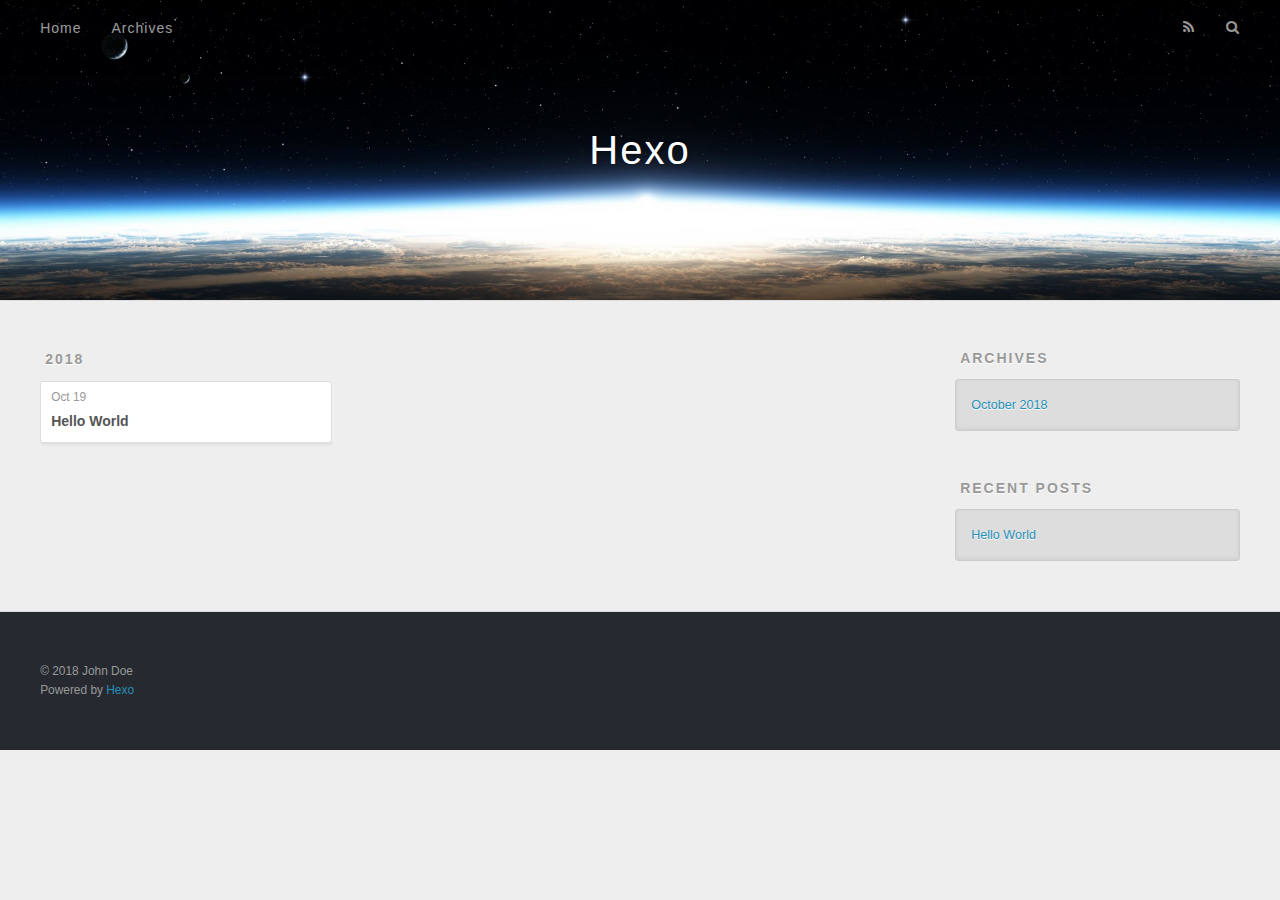
==== archives/index.html @ 39b353ae "Site updated: 2018-10-19 21:15:03" ====
<!DOCTYPE html>
<html>
<head><meta name="generator" content="Hexo 3.8.0">
  <meta charset="utf-8">
  

  
  <title>Archives | Hexo</title>
  <meta name="viewport" content="width=device-width, initial-scale=1, maximum-scale=1">
  <meta property="og:type" content="website">
<meta property="og:title" content="Hexo">
<meta property="og:url" content="http://yoursite.com/archives/index.html">
<meta property="og:site_name" content="Hexo">
<meta property="og:locale" content="default">
<meta name="twitter:card" content="summary">
<meta name="twitter:title" content="Hexo">
  
    <link rel="alternate" href="/atom.xml" title="Hexo" type="application/atom+xml">
  
  
    <link rel="icon" href="/favicon.png">
  
  
    <link href="//fonts.googleapis.com/css?family=Source+Code+Pro" rel="stylesheet" type="text/css">
  
  <link rel="stylesheet" href="/css/style.css">
</head>
</html>
<body>
  <div id="container">
    <div id="wrap">
      <header id="header">
  <div id="banner"></div>
  <div id="header-outer" class="outer">
    <div id="header-title" class="inner">
      <h1 id="logo-wrap">
        <a href="/" id="logo">Hexo</a>
      </h1>
      
    </div>
    <div id="header-inner" class="inner">
      <nav id="main-nav">
        <a id="main-nav-toggle" class="nav-icon"></a>
        
          <a class="main-nav-link" href="/">Home</a>
        
          <a class="main-nav-link" href="/archives">Archives</a>
        
      </nav>
      <nav id="sub-nav">
        
          <a id="nav-rss-link" class="nav-icon" href="/atom.xml" title="RSS Feed"></a>
        
        <a id="nav-search-btn" class="nav-icon" title="Search"></a>
      </nav>
      <div id="search-form-wrap">
        <form action="//google.com/search" method="get" accept-charset="UTF-8" class="search-form"><input type="search" name="q" class="search-form-input" placeholder="Search"><button type="submit" class="search-form-submit">&#xF002;</button><input type="hidden" name="sitesearch" value="http://yoursite.com"></form>
      </div>
    </div>
  </div>
</header>
      <div class="outer">
        <section id="main">
  
  
    
    
      
      
      <section class="archives-wrap">
        <div class="archive-year-wrap">
          <a href="/archives/2018" class="archive-year">2018</a>
        </div>
        <div class="archives">
    
    <article class="archive-article archive-type-post">
  <div class="archive-article-inner">
    <header class="archive-article-header">
      <a href="/2018/10/19/hello-world/" class="archive-article-date">
  <time datetime="2018-10-19T13:08:38.948Z" itemprop="datePublished">Oct 19</time>
</a>
      
  
    <h1 itemprop="name">
      <a class="archive-article-title" href="/2018/10/19/hello-world/">Hello World</a>
    </h1>
  

    </header>
  </div>
</article>
  
  
    </div></section>
  


</section>
        
          <aside id="sidebar">
  
    

  
    

  
    
  
    
  <div class="widget-wrap">
    <h3 class="widget-title">Archives</h3>
    <div class="widget">
      <ul class="archive-list"><li class="archive-list-item"><a class="archive-list-link" href="/archives/2018/10/">October 2018</a></li></ul>
    </div>
  </div>


  
    
  <div class="widget-wrap">
    <h3 class="widget-title">Recent Posts</h3>
    <div class="widget">
      <ul>
        
          <li>
            <a href="/2018/10/19/hello-world/">Hello World</a>
          </li>
        
      </ul>
    </div>
  </div>

  
</aside>
        
      </div>
      <footer id="footer">
  
  <div class="outer">
    <div id="footer-info" class="inner">
      &copy; 2018 John Doe<br>
      Powered by <a href="http://hexo.io/" target="_blank">Hexo</a>
    </div>
  </div>
</footer>
    </div>
    <nav id="mobile-nav">
  
    <a href="/" class="mobile-nav-link">Home</a>
  
    <a href="/archives" class="mobile-nav-link">Archives</a>
  
</nav>
    

<script src="//ajax.googleapis.com/ajax/libs/jquery/2.0.3/jquery.min.js"></script>


  <link rel="stylesheet" href="/fancybox/jquery.fancybox.css">
  <script src="/fancybox/jquery.fancybox.pack.js"></script>


<script src="/js/script.js"></script>



  </div>
</body>
</html>
---- css/style.css ----
body {
  width: 100%;
}
body:before,
body:after {
  content: "";
  display: table;
}
body:after {
  clear: both;
}
html,
body,
div,
span,
applet,
object,
iframe,
h1,
h2,
h3,
h4,
h5,
h6,
p,
blockquote,
pre,
a,
abbr,
acronym,
address,
big,
cite,
code,
del,
dfn,
em,
img,
ins,
kbd,
q,
s,
samp,
small,
strike,
strong,
sub,
sup,
tt,
var,
dl,
dt,
dd,
ol,
ul,
li,
fieldset,
form,
label,
legend,
table,
caption,
tbody,
tfoot,
thead,
tr,
th,
td {
  margin: 0;
  padding: 0;
  border: 0;
  outline: 0;
  font-weight: inherit;
  font-style: inherit;
  font-family: inherit;
  font-size: 100%;
  vertical-align: baseline;
}
body {
  line-height: 1;
  color: #000;
  background: #fff;
}
ol,
ul {
  list-style: none;
}
table {
  border-collapse: separate;
  border-spacing: 0;
  vertical-align: middle;
}
caption,
th,
td {
  text-align: left;
  font-weight: normal;
  vertical-align: middle;
}
a img {
  border: none;
}
input,
button {
  margin: 0;
  padding: 0;
}
input::-moz-focus-inner,
button::-moz-focus-inner {
  border: 0;
  padding: 0;
}
@font-face {
  font-family: FontAwesome;
  font-style: normal;
  font-weight: normal;
  src: url("fonts/fontawesome-webfont.eot?v=#4.0.3");
  src: url("fonts/fontawesome-webfont.eot?#iefix&v=#4.0.3") format("embedded-opentype"), url("fonts/fontawesome-webfont.woff?v=#4.0.3") format("woff"), url("fonts/fontawesome-webfont.ttf?v=#4.0.3") format("truetype"), url("fonts/fontawesome-webfont.svg#fontawesomeregular?v=#4.0.3") format("svg");
}
html,
body,
#container {
  height: 100%;
}
body {
  background: #eee;
  font: 14px -apple-system, BlinkMacSystemFont, "Segoe UI", "Roboto", "Oxygen", "Ubuntu", "Cantarell", "Fira Sans", "Droid Sans", "Helvetica Neue", sans-serif;
  -webkit-text-size-adjust: 100%;
}
.outer {
  max-width: 1220px;
  margin: 0 auto;
  padding: 0 20px;
}
.outer:before,
.outer:after {
  content: "";
  display: table;
}
.outer:after {
  clear: both;
}
.inner {
  display: inline;
  float: left;
  width: 98.33333333333333%;
  margin: 0 0.833333333333333%;
}
.left,
.alignleft {
  float: left;
}
.right,
.alignright {
  float: right;
}
.clear {
  clear: both;
}
#container {
  position: relative;
}
.mobile-nav-on {
  overflow: hidden;
}
#wrap {
  height: 100%;
  width: 100%;
  position: absolute;
  top: 0;
  left: 0;
  -webkit-transition: 0.2s ease-out;
  -moz-transition: 0.2s ease-out;
  -ms-transition: 0.2s ease-out;
  transition: 0.2s ease-out;
  z-index: 1;
  background: #eee;
}
.mobile-nav-on #wrap {
  left: 280px;
}
@media screen and (min-width: 768px) {
  #main {
    display: inline;
    float: left;
    width: 73.33333333333333%;
    margin: 0 0.833333333333333%;
  }
}
.article-date,
.article-category-link,
.archive-year,
.widget-title {
  text-decoration: none;
  text-transform: uppercase;
  letter-spacing: 2px;
  color: #999;
  margin-bottom: 1em;
  margin-left: 5px;
  line-height: 1em;
  text-shadow: 0 1px #fff;
  font-weight: bold;
}
.article-inner,
.archive-article-inner {
  background: #fff;
  -webkit-box-shadow: 1px 2px 3px #ddd;
  box-shadow: 1px 2px 3px #ddd;
  border: 1px solid #ddd;
  border-radius: 3px;
}
.article-entry h1,
.widget h1 {
  font-size: 2em;
}
.article-entry h2,
.widget h2 {
  font-size: 1.5em;
}
.article-entry h3,
.widget h3 {
  font-size: 1.3em;
}
.article-entry h4,
.widget h4 {
  font-size: 1.2em;
}
.article-entry h5,
.widget h5 {
  font-size: 1em;
}
.article-entry h6,
.widget h6 {
  font-size: 1em;
  color: #999;
}
.article-entry hr,
.widget hr {
  border: 1px dashed #ddd;
}
.article-entry strong,
.widget strong {
  font-weight: bold;
}
.article-entry em,
.widget em,
.article-entry cite,
.widget cite {
  font-style: italic;
}
.article-entry sup,
.widget sup,
.article-entry sub,
.widget sub {
  font-size: 0.75em;
  line-height: 0;
  position: relative;
  vertical-align: baseline;
}
.article-entry sup,
.widget sup {
  top: -0.5em;
}
.article-entry sub,
.widget sub {
  bottom: -0.2em;
}
.article-entry small,
.widget small {
  font-size: 0.85em;
}
.article-entry acronym,
.widget acronym,
.article-entry abbr,
.widget abbr {
  border-bottom: 1px dotted;
}
.article-entry ul,
.widget ul,
.article-entry ol,
.widget ol,
.article-entry dl,
.widget dl {
  margin: 0 20px;
  line-height: 1.6em;
}
.article-entry ul ul,
.widget ul ul,
.article-entry ol ul,
.widget ol ul,
.article-entry ul ol,
.widget ul ol,
.article-entry ol ol,
.widget ol ol {
  margin-top: 0;
  margin-bottom: 0;
}
.article-entry ul,
.widget ul {
  list-style: disc;
}
.article-entry ol,
.widget ol {
  list-style: decimal;
}
.article-entry dt,
.widget dt {
  font-weight: bold;
}
#header {
  height: 300px;
  position: relative;
  border-bottom: 1px solid #ddd;
}
#header:before,
#header:after {
  content: "";
  position: absolute;
  left: 0;
  right: 0;
  height: 40px;
}
#header:before {
  top: 0;
  background: -webkit-linear-gradient(rgba(0,0,0,0.2), transparent);
  background: -moz-linear-gradient(rgba(0,0,0,0.2), transparent);
  background: -ms-linear-gradient(rgba(0,0,0,0.2), transparent);
  background: linear-gradient(rgba(0,0,0,0.2), transparent);
}
#header:after {
  bottom: 0;
  background: -webkit-linear-gradient(transparent, rgba(0,0,0,0.2));
  background: -moz-linear-gradient(transparent, rgba(0,0,0,0.2));
  background: -ms-linear-gradient(transparent, rgba(0,0,0,0.2));
  background: linear-gradient(transparent, rgba(0,0,0,0.2));
}
#header-outer {
  height: 100%;
  position: relative;
}
#header-inner {
  position: relative;
  overflow: hidden;
}
#banner {
  position: absolute;
  top: 0;
  left: 0;
  width: 100%;
  height: 100%;
  background: url("images/banner.jpg") center #000;
  -webkit-background-size: cover;
  -moz-background-size: cover;
  background-size: cover;
  z-index: -1;
}
#header-title {
  text-align: center;
  height: 40px;
  position: absolute;
  top: 50%;
  left: 0;
  margin-top: -20px;
}
#logo,
#subtitle {
  text-decoration: none;
  color: #fff;
  font-weight: 300;
  text-shadow: 0 1px 4px rgba(0,0,0,0.3);
}
#logo {
  font-size: 40px;
  line-height: 40px;
  letter-spacing: 2px;
}
#subtitle {
  font-size: 16px;
  line-height: 16px;
  letter-spacing: 1px;
}
#subtitle-wrap {
  margin-top: 16px;
}
#main-nav {
  float: left;
  margin-left: -15px;
}
.nav-icon,
.main-nav-link {
  float: left;
  color: #fff;
  opacity: 0.6;
  text-decoration: none;
  text-shadow: 0 1px rgba(0,0,0,0.2);
  -webkit-transition: opacity 0.2s;
  -moz-transition: opacity 0.2s;
  -ms-transition: opacity 0.2s;
  transition: opacity 0.2s;
  display: block;
  padding: 20px 15px;
}
.nav-icon:hover,
.main-nav-link:hover {
  opacity: 1;
}
.nav-icon {
  font-family: FontAwesome;
  text-align: center;
  font-size: 14px;
  width: 14px;
  height: 14px;
  padding: 20px 15px;
  position: relative;
  cursor: pointer;
}
.main-nav-link {
  font-weight: 300;
  letter-spacing: 1px;
}
@media screen and (max-width: 479px) {
  .main-nav-link {
    display: none;
  }
}
#main-nav-toggle {
  display: none;
}
#main-nav-toggle:before {
  content: "\f0c9";
}
@media screen and (max-width: 479px) {
  #main-nav-toggle {
    display: block;
  }
}
#sub-nav {
  float: right;
  margin-right: -15px;
}
#nav-rss-link:before {
  content: "\f09e";
}
#nav-search-btn:before {
  content: "\f002";
}
#search-form-wrap {
  position: absolute;
  top: 15px;
  width: 150px;
  height: 30px;
  right: -150px;
  opacity: 0;
  -webkit-transition: 0.2s ease-out;
  -moz-transition: 0.2s ease-out;
  -ms-transition: 0.2s ease-out;
  transition: 0.2s ease-out;
}
#search-form-wrap.on {
  opacity: 1;
  right: 0;
}
@media screen and (max-width: 479px) {
  #search-form-wrap {
    width: 100%;
    right: -100%;
  }
}
.search-form {
  position: absolute;
  top: 0;
  left: 0;
  right: 0;
  background: #fff;
  padding: 5px 15px;
  border-radius: 15px;
  -webkit-box-shadow: 0 0 10px rgba(0,0,0,0.3);
  box-shadow: 0 0 10px rgba(0,0,0,0.3);
}
.search-form-input {
  border: none;
  background: none;
  color: #555;
  width: 100%;
  font: 13px -apple-system, BlinkMacSystemFont, "Segoe UI", "Roboto", "Oxygen", "Ubuntu", "Cantarell", "Fira Sans", "Droid Sans", "Helvetica Neue", sans-serif;
  outline: none;
}
.search-form-input::-webkit-search-results-decoration,
.search-form-input::-webkit-search-cancel-button {
  -webkit-appearance: none;
}
.search-form-submit {
  position: absolute;
  top: 50%;
  right: 10px;
  margin-top: -7px;
  font: 13px FontAwesome;
  border: none;
  background: none;
  color: #bbb;
  cursor: pointer;
}
.search-form-submit:hover,
.search-form-submit:focus {
  color: #777;
}
.article {
  margin: 50px 0;
}
.article-inner {
  overflow: hidden;
}
.article-meta:before,
.article-meta:after {
  content: "";
  display: table;
}
.article-meta:after {
  clear: both;
}
.article-date {
  float: left;
}
.article-category {
  float: left;
  line-height: 1em;
  color: #ccc;
  text-shadow: 0 1px #fff;
  margin-left: 8px;
}
.article-category:before {
  content: "\2022";
}
.article-category-link {
  margin: 0 12px 1em;
}
.article-header {
  padding: 20px 20px 0;
}
.article-title {
  text-decoration: none;
  font-size: 2em;
  font-weight: bold;
  color: #555;
  line-height: 1.1em;
  -webkit-transition: color 0.2s;
  -moz-transition: color 0.2s;
  -ms-transition: color 0.2s;
  transition: color 0.2s;
}
a.article-title:hover {
  color: #258fb8;
}
.article-entry {
  color: #555;
  padding: 0 20px;
}
.article-entry:before,
.article-entry:after {
  content: "";
  display: table;
}
.article-entry:after {
  clear: both;
}
.article-entry p,
.article-entry table {
  line-height: 1.6em;
  margin: 1.6em 0;
}
.article-entry h1,
.article-entry h2,
.article-entry h3,
.article-entry h4,
.article-entry h5,
.article-entry h6 {
  font-weight: bold;
}
.article-entry h1,
.article-entry h2,
.article-entry h3,
.article-entry h4,
.article-entry h5,
.article-entry h6 {
  line-height: 1.1em;
  margin: 1.1em 0;
}
.article-entry a {
  color: #258fb8;
  text-decoration: none;
}
.article-entry a:hover {
  text-decoration: underline;
}
.article-entry ul,
.article-entry ol,
.article-entry dl {
  margin-top: 1.6em;
  margin-bottom: 1.6em;
}
.article-entry img,
.article-entry video {
  max-width: 100%;
  height: auto;
  display: block;
  margin: auto;
}
.article-entry iframe {
  border: none;
}
.article-entry table {
  width: 100%;
  border-collapse: collapse;
  border-spacing: 0;
}
.article-entry th {
  font-weight: bold;
  border-bottom: 3px solid #ddd;
  padding-bottom: 0.5em;
}
.article-entry td {
  border-bottom: 1px solid #ddd;
  padding: 10px 0;
}
.article-entry blockquote {
  font-family: Georgia, "Times New Roman", serif;
  font-size: 1.4em;
  margin: 1.6em 20px;
  text-align: center;
}
.article-entry blockquote footer {
  font-size: 14px;
  margin: 1.6em 0;
  font-family: -apple-system, BlinkMacSystemFont, "Segoe UI", "Roboto", "Oxygen", "Ubuntu", "Cantarell", "Fira Sans", "Droid Sans", "Helvetica Neue", sans-serif;
}
.article-entry blockquote footer cite:before {
  content: "—";
  padding: 0 0.5em;
}
.article-entry .pullquote {
  text-align: left;
  width: 45%;
  margin: 0;
}
.article-entry .pullquote.left {
  margin-left: 0.5em;
  margin-right: 1em;
}
.article-entry .pullquote.right {
  margin-right: 0.5em;
  margin-left: 1em;
}
.article-entry .caption {
  color: #999;
  display: block;
  font-size: 0.9em;
  margin-top: 0.5em;
  position: relative;
  text-align: center;
}
.article-entry .video-container {
  position: relative;
  padding-top: 56.25%;
  height: 0;
  overflow: hidden;
}
.article-entry .video-container iframe,
.article-entry .video-container object,
.article-entry .video-container embed {
  position: absolute;
  top: 0;
  left: 0;
  width: 100%;
  height: 100%;
  margin-top: 0;
}
.article-more-link a {
  display: inline-block;
  line-height: 1em;
  padding: 6px 15px;
  border-radius: 15px;
  background: #eee;
  color: #999;
  text-shadow: 0 1px #fff;
  text-decoration: none;
}
.article-more-link a:hover {
  background: #258fb8;
  color: #fff;
  text-decoration: none;
  text-shadow: 0 1px #1e7293;
}
.article-footer {
  font-size: 0.85em;
  line-height: 1.6em;
  border-top: 1px solid #ddd;
  padding-top: 1.6em;
  margin: 0 20px 20px;
}
.article-footer:before,
.article-footer:after {
  content: "";
  display: table;
}
.article-footer:after {
  clear: both;
}
.article-footer a {
  color: #999;
  text-decoration: none;
}
.article-footer a:hover {
  color: #555;
}
.article-tag-list-item {
  float: left;
  margin-right: 10px;
}
.article-tag-list-link:before {
  content: "#";
}
.article-comment-link {
  float: right;
}
.article-comment-link:before {
  content: "\f075";
  font-family: FontAwesome;
  padding-right: 8px;
}
.article-share-link {
  cursor: pointer;
  float: right;
  margin-left: 20px;
}
.article-share-link:before {
  content: "\f064";
  font-family: FontAwesome;
  padding-right: 6px;
}
#article-nav {
  position: relative;
}
#article-nav:before,
#article-nav:after {
  content: "";
  display: table;
}
#article-nav:after {
  clear: both;
}
@media screen and (min-width: 768px) {
  #article-nav {
    margin: 50px 0;
  }
  #article-nav:before {
    width: 8px;
    height: 8px;
    position: absolute;
    top: 50%;
    left: 50%;
    margin-top: -4px;
    margin-left: -4px;
    content: "";
    border-radius: 50%;
    background: #ddd;
    -webkit-box-shadow: 0 1px 2px #fff;
    box-shadow: 0 1px 2px #fff;
  }
}
.article-nav-link-wrap {
  text-decoration: none;
  text-shadow: 0 1px #fff;
  color: #999;
  -webkit-box-sizing: border-box;
  -moz-box-sizing: border-box;
  box-sizing: border-box;
  margin-top: 50px;
  text-align: center;
  display: block;
}
.article-nav-link-wrap:hover {
  color: #555;
}
@media screen and (min-width: 768px) {
  .article-nav-link-wrap {
    width: 50%;
    margin-top: 0;
  }
}
@media screen and (min-width: 768px) {
  #article-nav-newer {
    float: left;
    text-align: right;
    padding-right: 20px;
  }
}
@media screen and (min-width: 768px) {
  #article-nav-older {
    float: right;
    text-align: left;
    padding-left: 20px;
  }
}
.article-nav-caption {
  text-transform: uppercase;
  letter-spacing: 2px;
  color: #ddd;
  line-height: 1em;
  font-weight: bold;
}
#article-nav-newer .article-nav-caption {
  margin-right: -2px;
}
.article-nav-title {
  font-size: 0.85em;
  line-height: 1.6em;
  margin-top: 0.5em;
}
.article-share-box {
  position: absolute;
  display: none;
  background: #fff;
  -webkit-box-shadow: 1px 2px 10px rgba(0,0,0,0.2);
  box-shadow: 1px 2px 10px rgba(0,0,0,0.2);
  border-radius: 3px;
  margin-left: -145px;
  overflow: hidden;
  z-index: 1;
}
.article-share-box.on {
  display: block;
}
.article-share-input {
  width: 100%;
  background: none;
  -webkit-box-sizing: border-box;
  -moz-box-sizing: border-box;
  box-sizing: border-box;
  font: 14px -apple-system, BlinkMacSystemFont, "Segoe UI", "Roboto", "Oxygen", "Ubuntu", "Cantarell", "Fira Sans", "Droid Sans", "Helvetica Neue", sans-serif;
  padding: 0 15px;
  color: #555;
  outline: none;
  border: 1px solid #ddd;
  border-radius: 3px 3px 0 0;
  height: 36px;
  line-height: 36px;
}
.article-share-links {
  background: #eee;
}
.article-share-links:before,
.article-share-links:after {
  content: "";
  display: table;
}
.article-share-links:after {
  clear: both;
}
.article-share-twitter,
.article-share-facebook,
.article-share-pinterest,
.article-share-google {
  width: 50px;
  height: 36px;
  display: block;
  float: left;
  position: relative;
  color: #999;
  text-shadow: 0 1px #fff;
}
.article-share-twitter:before,
.article-share-facebook:before,
.article-share-pinterest:before,
.article-share-google:before {
  font-size: 20px;
  font-family: FontAwesome;
  width: 20px;
  height: 20px;
  position: absolute;
  top: 50%;
  left: 50%;
  margin-top: -10px;
  margin-left: -10px;
  text-align: center;
}
.article-share-twitter:hover,
.article-share-facebook:hover,
.article-share-pinterest:hover,
.article-share-google:hover {
  color: #fff;
}
.article-share-twitter:before {
  content: "\f099";
}
.article-share-twitter:hover {
  background: #00aced;
  text-shadow: 0 1px #008abe;
}
.article-share-facebook:before {
  content: "\f09a";
}
.article-share-facebook:hover {
  background: #3b5998;
  text-shadow: 0 1px #2f477a;
}
.article-share-pinterest:before {
  content: "\f0d2";
}
.article-share-pinterest:hover {
  background: #cb2027;
  text-shadow: 0 1px #a21a1f;
}
.article-share-google:before {
  content: "\f0d5";
}
.article-share-google:hover {
  background: #dd4b39;
  text-shadow: 0 1px #be3221;
}
.article-gallery {
  background: #000;
  position: relative;
}
.article-gallery-photos {
  position: relative;
  overflow: hidden;
}
.article-gallery-img {
  display: none;
  max-width: 100%;
}
.article-gallery-img:first-child {
  display: block;
}
.article-gallery-img.loaded {
  position: absolute;
  display: block;
}
.article-gallery-img img {
  display: block;
  max-width: 100%;
  margin: 0 auto;
}
#comments {
  background: #fff;
  -webkit-box-shadow: 1px 2px 3px #ddd;
  box-shadow: 1px 2px 3px #ddd;
  padding: 20px;
  border: 1px solid #ddd;
  border-radius: 3px;
  margin: 50px 0;
}
#comments a {
  color: #258fb8;
}
.archives-wrap {
  margin: 50px 0;
}
.archives:before,
.archives:after {
  content: "";
  display: table;
}
.archives:after {
  clear: both;
}
.archive-year-wrap {
  margin-bottom: 1em;
}
.archives {
  -webkit-column-gap: 10px;
  -moz-column-gap: 10px;
  column-gap: 10px;
}
@media screen and (min-width: 480px) and (max-width: 767px) {
  .archives {
    -webkit-column-count: 2;
    -moz-column-count: 2;
    column-count: 2;
  }
}
@media screen and (min-width: 768px) {
  .archives {
    -webkit-column-count: 3;
    -moz-column-count: 3;
    column-count: 3;
  }
}
.archive-article {
  -webkit-column-break-inside: avoid;
  page-break-inside: avoid;
  overflow: hidden;
  break-inside: avoid-column;
}
.archive-article-inner {
  padding: 10px;
  margin-bottom: 15px;
}
.archive-article-title {
  text-decoration: none;
  font-weight: bold;
  color: #555;
  -webkit-transition: color 0.2s;
  -moz-transition: color 0.2s;
  -ms-transition: color 0.2s;
  transition: color 0.2s;
  line-height: 1.6em;
}
.archive-article-title:hover {
  color: #258fb8;
}
.archive-article-footer {
  margin-top: 1em;
}
.archive-article-date {
  color: #999;
  text-decoration: none;
  font-size: 0.85em;
  line-height: 1em;
  margin-bottom: 0.5em;
  display: block;
}
#page-nav {
  margin: 50px auto;
  background: #fff;
  -webkit-box-shadow: 1px 2px 3px #ddd;
  box-shadow: 1px 2px 3px #ddd;
  border: 1px solid #ddd;
  border-radius: 3px;
  text-align: center;
  color: #999;
  overflow: hidden;
}
#page-nav:before,
#page-nav:after {
  content: "";
  display: table;
}
#page-nav:after {
  clear: both;
}
#page-nav a,
#page-nav span {
  padding: 10px 20px;
  line-height: 1;
  height: 2ex;
}
#page-nav a {
  color: #999;
  text-decoration: none;
}
#page-nav a:hover {
  background: #999;
  color: #fff;
}
#page-nav .prev {
  float: left;
}
#page-nav .next {
  float: right;
}
#page-nav .page-number {
  display: inline-block;
}
@media screen and (max-width: 479px) {
  #page-nav .page-number {
    display: none;
  }
}
#page-nav .current {
  color: #555;
  font-weight: bold;
}
#page-nav .space {
  color: #ddd;
}
#footer {
  background: #262a30;
  padding: 50px 0;
  border-top: 1px solid #ddd;
  color: #999;
}
#footer a {
  color: #258fb8;
  text-decoration: none;
}
#footer a:hover {
  text-decoration: underline;
}
#footer-info {
  line-height: 1.6em;
  font-size: 0.85em;
}
.article-entry pre,
.article-entry .highlight {
  background: #2d2d2d;
  margin: 0 -20px;
  padding: 15px 20px;
  border-style: solid;
  border-color: #ddd;
  border-width: 1px 0;
  overflow: auto;
  color: #ccc;
  line-height: 22.400000000000002px;
}
.article-entry .highlight .gutter pre,
.article-entry .gist .gist-file .gist-data .line-numbers {
  color: #666;
  font-size: 0.85em;
}
.article-entry pre,
.article-entry code {
  font-family: "Source Code Pro", Consolas, Monaco, Menlo, Consolas, monospace;
}
.article-entry code {
  background: #eee;
  text-shadow: 0 1px #fff;
  padding: 0 0.3em;
}
.article-entry pre code {
  background: none;
  text-shadow: none;
  padding: 0;
}
.article-entry .highlight pre {
  border: none;
  margin: 0;
  padding: 0;
}
.article-entry .highlight table {
  margin: 0;
  width: auto;
}
.article-entry .highlight td {
  border: none;
  padding: 0;
}
.article-entry .highlight figcaption {
  font-size: 0.85em;
  color: #999;
  line-height: 1em;
  margin-bottom: 1em;
}
.article-entry .highlight figcaption:before,
.article-entry .highlight figcaption:after {
  content: "";
  display: table;
}
.article-entry .highlight figcaption:after {
  clear: both;
}
.article-entry .highlight figcaption a {
  float: right;
}
.article-entry .highlight .gutter pre {
  text-align: right;
  padding-right: 20px;
}
.article-entry .highlight .line {
  height: 22.400000000000002px;
}
.article-entry .highlight .line.marked {
  background: #515151;
}
.article-entry .gist {
  margin: 0 -20px;
  border-style: solid;
  border-color: #ddd;
  border-width: 1px 0;
  background: #2d2d2d;
  padding: 15px 20px 15px 0;
}
.article-entry .gist .gist-file {
  border: none;
  font-family: "Source Code Pro", Consolas, Monaco, Menlo, Consolas, monospace;
  margin: 0;
}
.article-entry .gist .gist-file .gist-data {
  background: none;
  border: none;
}
.article-entry .gist .gist-file .gist-data .line-numbers {
  background: none;
  border: none;
  padding: 0 20px 0 0;
}
.article-entry .gist .gist-file .gist-data .line-data {
  padding: 0 !important;
}
.article-entry .gist .gist-file .highlight {
  margin: 0;
  padding: 0;
  border: none;
}
.article-entry .gist .gist-file .gist-meta {
  background: #2d2d2d;
  color: #999;
  font: 0.85em -apple-system, BlinkMacSystemFont, "Segoe UI", "Roboto", "Oxygen", "Ubuntu", "Cantarell", "Fira Sans", "Droid Sans", "Helvetica Neue", sans-serif;
  text-shadow: 0 0;
  padding: 0;
  margin-top: 1em;
  margin-left: 20px;
}
.article-entry .gist .gist-file .gist-meta a {
  color: #258fb8;
  font-weight: normal;
}
.article-entry .gist .gist-file .gist-meta a:hover {
  text-decoration: underline;
}
pre .comment,
pre .title {
  color: #999;
}
pre .variable,
pre .attribute,
pre .tag,
pre .regexp,
pre .ruby .constant,
pre .xml .tag .title,
pre .xml .pi,
pre .xml .doctype,
pre .html .doctype,
pre .css .id,
pre .css .class,
pre .css .pseudo {
  color: #f2777a;
}
pre .number,
pre .preprocessor,
pre .built_in,
pre .literal,
pre .params,
pre .constant {
  color: #f99157;
}
pre .class,
pre .ruby .class .title,
pre .css .rules .attribute {
  color: #9c9;
}
pre .string,
pre .value,
pre .inheritance,
pre .header,
pre .ruby .symbol,
pre .xml .cdata {
  color: #9c9;
}
pre .css .hexcolor {
  color: #6cc;
}
pre .function,
pre .python .decorator,
pre .python .title,
pre .ruby .function .title,
pre .ruby .title .keyword,
pre .perl .sub,
pre .javascript .title,
pre .coffeescript .title {
  color: #69c;
}
pre .keyword,
pre .javascript .function {
  color: #c9c;
}
@media screen and (max-width: 479px) {
  #mobile-nav {
    position: absolute;
    top: 0;
    left: 0;
    width: 280px;
    height: 100%;
    background: #191919;
    border-right: 1px solid #fff;
  }
}
@media screen and (max-width: 479px) {
  .mobile-nav-link {
    display: block;
    color: #999;
    text-decoration: none;
    padding: 15px 20px;
    font-weight: bold;
  }
  .mobile-nav-link:hover {
    color: #fff;
  }
}
@media screen and (min-width: 768px) {
  #sidebar {
    display: inline;
    float: left;
    width: 23.333333333333332%;
    margin: 0 0.833333333333333%;
  }
}
.widget-wrap {
  margin: 50px 0;
}
.widget {
  color: #777;
  text-shadow: 0 1px #fff;
  background: #ddd;
  -webkit-box-shadow: 0 -1px 4px #ccc inset;
  box-shadow: 0 -1px 4px #ccc inset;
  border: 1px solid #ccc;
  padding: 15px;
  border-radius: 3px;
}
.widget a {
  color: #258fb8;
  text-decoration: none;
}
.widget a:hover {
  text-decoration: underline;
}
.widget ul ul,
.widget ol ul,
.widget dl ul,
.widget ul ol,
.widget ol ol,
.widget dl ol,
.widget ul dl,
.widget ol dl,
.widget dl dl {
  margin-left: 15px;
  list-style: disc;
}
.widget {
  line-height: 1.6em;
  word-wrap: break-word;
  font-size: 0.9em;
}
.widget ul,
.widget ol {
  list-style: none;
  margin: 0;
}
.widget ul ul,
.widget ol ul,
.widget ul ol,
.widget ol ol {
  margin: 0 20px;
}
.widget ul ul,
.widget ol ul {
  list-style: disc;
}
.widget ul ol,
.widget ol ol {
  list-style: decimal;
}
.category-list-count,
.tag-list-count,
.archive-list-count {
  padding-left: 5px;
  color: #999;
  font-size: 0.85em;
}
.category-list-count:before,
.tag-list-count:before,
.archive-list-count:before {
  content: "(";
}
.category-list-count:after,
.tag-list-count:after,
.archive-list-count:after {
  content: ")";
}
.tagcloud a {
  margin-right: 5px;
  display: inline-block;
}
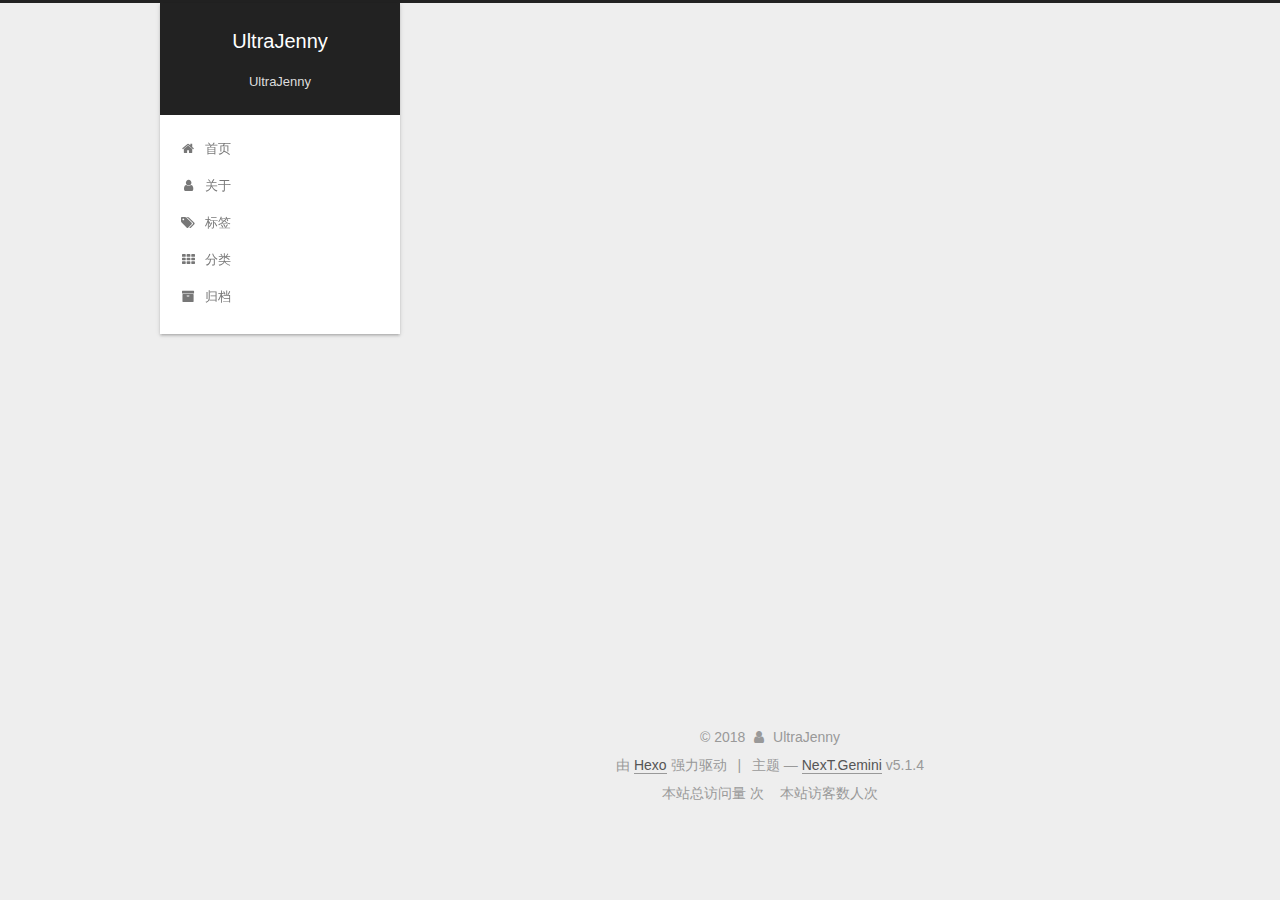
==== commit 3c556f68: "Site updated: 2018-10-20 08:39:17" ====
--- a/archives/index.html
+++ b/archives/index.html
@@ -1,170 +1,632 @@
 <!DOCTYPE html>
-<html>
+
+
+
+  
+
+
+<html class="theme-next gemini use-motion" lang="zh-Hans">
 <head><meta name="generator" content="Hexo 3.8.0">
-  <meta charset="utf-8">
-  
-
-  
-  <title>Archives | Hexo</title>
-  <meta name="viewport" content="width=device-width, initial-scale=1, maximum-scale=1">
-  <meta property="og:type" content="website">
-<meta property="og:title" content="Hexo">
-<meta property="og:url" content="http://yoursite.com/archives/index.html">
-<meta property="og:site_name" content="Hexo">
-<meta property="og:locale" content="default">
+  <meta charset="UTF-8">
+<meta http-equiv="X-UA-Compatible" content="IE=edge">
+<meta name="viewport" content="width=device-width, initial-scale=1, maximum-scale=1">
+<meta name="theme-color" content="#222">
+
+
+
+
+
+
+
+
+
+<meta http-equiv="Cache-Control" content="no-transform">
+<meta http-equiv="Cache-Control" content="no-siteapp">
+
+
+
+
+
+
+
+
+
+
+
+
+
+
+
+
+  
+  
+  <link href="/lib/fancybox/source/jquery.fancybox.css?v=2.1.5" rel="stylesheet" type="text/css">
+
+
+
+
+
+
+
+<link href="/lib/font-awesome/css/font-awesome.min.css?v=4.6.2" rel="stylesheet" type="text/css">
+
+<link href="/css/main.css?v=5.1.4" rel="stylesheet" type="text/css">
+
+
+  <link rel="apple-touch-icon" sizes="180x180" href="/images/apple-touch-icon-next.png?v=5.1.4">
+
+
+  <link rel="icon" type="image/png" sizes="32x32" href="/images/favicon-32x32-next.png?v=5.1.4">
+
+
+  <link rel="icon" type="image/png" sizes="16x16" href="/images/favicon-16x16-next.png?v=5.1.4">
+
+
+  <link rel="mask-icon" href="/images/logo.svg?v=5.1.4" color="#222">
+
+
+
+
+
+  <meta name="keywords" content="Hexo, NexT">
+
+
+
+
+
+
+
+
+
+
+<meta name="description" content="UltraJenny">
+<meta property="og:type" content="website">
+<meta property="og:title" content="UltraJenny">
+<meta property="og:url" content="UltraJenny/archives/index.html">
+<meta property="og:site_name" content="UltraJenny">
+<meta property="og:description" content="UltraJenny">
+<meta property="og:locale" content="zh-Hans">
 <meta name="twitter:card" content="summary">
-<meta name="twitter:title" content="Hexo">
-  
-    <link rel="alternate" href="/atom.xml" title="Hexo" type="application/atom+xml">
-  
-  
-    <link rel="icon" href="/favicon.png">
-  
-  
-    <link href="//fonts.googleapis.com/css?family=Source+Code+Pro" rel="stylesheet" type="text/css">
-  
-  <link rel="stylesheet" href="/css/style.css">
+<meta name="twitter:title" content="UltraJenny">
+<meta name="twitter:description" content="UltraJenny">
+
+
+
+<script type="text/javascript" id="hexo.configurations">
+  var NexT = window.NexT || {};
+  var CONFIG = {
+    root: '/',
+    scheme: 'Gemini',
+    version: '5.1.4',
+    sidebar: {"position":"left","display":"post","offset":12,"b2t":false,"scrollpercent":false,"onmobile":false},
+    fancybox: true,
+    tabs: true,
+    motion: {"enable":true,"async":false,"transition":{"post_block":"fadeIn","post_header":"slideDownIn","post_body":"slideDownIn","coll_header":"slideLeftIn","sidebar":"slideUpIn"}},
+    duoshuo: {
+      userId: '0',
+      author: '博主'
+    },
+    algolia: {
+      applicationID: '',
+      apiKey: '',
+      indexName: '',
+      hits: {"per_page":10},
+      labels: {"input_placeholder":"Search for Posts","hits_empty":"We didn't find any results for the search: ${query}","hits_stats":"${hits} results found in ${time} ms"}
+    }
+  };
+</script>
+
+
+
+  <link rel="canonical" href="UltraJenny/archives/">
+
+
+
+
+
+  <title>归档 | UltraJenny</title>
+  
+
+
+
+
+
+
+
+
 </head>
-</html>
-<body>
-  <div id="container">
-    <div id="wrap">
-      <header id="header">
-  <div id="banner"></div>
-  <div id="header-outer" class="outer">
-    <div id="header-title" class="inner">
-      <h1 id="logo-wrap">
-        <a href="/" id="logo">Hexo</a>
-      </h1>
-      
+
+<body itemscope="" itemtype="http://schema.org/WebPage" lang="zh-Hans">
+
+  
+  
+    
+  
+
+  <div class="container sidebar-position-left page-archive">
+    <div class="headband"></div>
+
+    <header id="header" class="header" itemscope="" itemtype="http://schema.org/WPHeader">
+      <div class="header-inner"><div class="site-brand-wrapper">
+  <div class="site-meta ">
+    
+
+    <div class="custom-logo-site-title">
+      <a href="/" class="brand" rel="start">
+        <span class="logo-line-before"><i></i></span>
+        <span class="site-title">UltraJenny</span>
+        <span class="logo-line-after"><i></i></span>
+      </a>
     </div>
-    <div id="header-inner" class="inner">
-      <nav id="main-nav">
-        <a id="main-nav-toggle" class="nav-icon"></a>
-        
-          <a class="main-nav-link" href="/">Home</a>
-        
-          <a class="main-nav-link" href="/archives">Archives</a>
-        
-      </nav>
-      <nav id="sub-nav">
-        
-          <a id="nav-rss-link" class="nav-icon" href="/atom.xml" title="RSS Feed"></a>
-        
-        <a id="nav-search-btn" class="nav-icon" title="Search"></a>
-      </nav>
-      <div id="search-form-wrap">
-        <form action="//google.com/search" method="get" accept-charset="UTF-8" class="search-form"><input type="search" name="q" class="search-form-input" placeholder="Search"><button type="submit" class="search-form-submit">&#xF002;</button><input type="hidden" name="sitesearch" value="http://yoursite.com"></form>
+      
+        <p class="site-subtitle">UltraJenny</p>
+      
+  </div>
+
+  <div class="site-nav-toggle">
+    <button>
+      <span class="btn-bar"></span>
+      <span class="btn-bar"></span>
+      <span class="btn-bar"></span>
+    </button>
+  </div>
+</div>
+
+<nav class="site-nav">
+  
+
+  
+    <ul id="menu" class="menu">
+      
+        
+        <li class="menu-item menu-item-home">
+          <a href="/" rel="section">
+            
+              <i class="menu-item-icon fa fa-fw fa-home"></i> <br>
+            
+            首页
+          </a>
+        </li>
+      
+        
+        <li class="menu-item menu-item-about">
+          <a href="/about/" rel="section">
+            
+              <i class="menu-item-icon fa fa-fw fa-user"></i> <br>
+            
+            关于
+          </a>
+        </li>
+      
+        
+        <li class="menu-item menu-item-tags">
+          <a href="/tags/" rel="section">
+            
+              <i class="menu-item-icon fa fa-fw fa-tags"></i> <br>
+            
+            标签
+          </a>
+        </li>
+      
+        
+        <li class="menu-item menu-item-categories">
+          <a href="/categories/" rel="section">
+            
+              <i class="menu-item-icon fa fa-fw fa-th"></i> <br>
+            
+            分类
+          </a>
+        </li>
+      
+        
+        <li class="menu-item menu-item-archives">
+          <a href="/archives/" rel="section">
+            
+              <i class="menu-item-icon fa fa-fw fa-archive"></i> <br>
+            
+            归档
+          </a>
+        </li>
+      
+
+      
+    </ul>
+  
+
+  
+</nav>
+
+
+
+ </div>
+    </header>
+    
+    <main id="main" class="main">
+      <div class="main-inner">
+        <div class="content-wrap">
+          <div id="content" class="content">
+            
+
+  
+  
+  
+  <div class="post-block archive">
+    <div id="posts" class="posts-collapse">
+      <span class="archive-move-on"></span>
+
+      <span class="archive-page-counter">
+        
+        
+        
+          
+        
+        嗯..! 目前共计 2 篇日志。 继续努力。
+      </span>
+
+      
+
+        
+        
+        
+
+        
+          
+          <div class="collection-title">
+            <h1 class="archive-year" id="archive-year-2018">2018</h1>
+          </div>
+        
+        
+
+        
+
+  <article class="post post-type-normal" itemscope="" itemtype="http://schema.org/Article">
+    <header class="post-header">
+
+      <h2 class="post-title">
+        
+            <a class="post-title-link" href="/wen.html" itemprop="url">
+              
+                <span itemprop="name">wen</span>
+              
+            </a>
+        
+      </h2>
+
+      <div class="post-meta">
+        <time class="post-time" itemprop="dateCreated" datetime="2018-10-19T21:43:08+08:00" content="2018-10-19">
+          10-19
+        </time>
       </div>
+
+    </header>
+  </article>
+
+
+
+      
+
+        
+        
+        
+
+        
+        
+
+        
+
+  <article class="post post-type-normal" itemscope="" itemtype="http://schema.org/Article">
+    <header class="post-header">
+
+      <h2 class="post-title">
+        
+            <a class="post-title-link" href="/text.html" itemprop="url">
+              
+                <span itemprop="name">text</span>
+              
+            </a>
+        
+      </h2>
+
+      <div class="post-meta">
+        <time class="post-time" itemprop="dateCreated" datetime="2018-10-19T21:38:21+08:00" content="2018-10-19">
+          10-19
+        </time>
+      </div>
+
+    </header>
+  </article>
+
+
+
+      
+
     </div>
   </div>
-</header>
-      <div class="outer">
-        <section id="main">
-  
-  
-    
-    
-      
-      
-      <section class="archives-wrap">
-        <div class="archive-year-wrap">
-          <a href="/archives/2018" class="archive-year">2018</a>
+  
+  
+  
+
+  
+
+
+
+          </div>
+          
+
+
+          
+
         </div>
-        <div class="archives">
-    
-    <article class="archive-article archive-type-post">
-  <div class="archive-article-inner">
-    <header class="archive-article-header">
-      <a href="/2018/10/19/hello-world/" class="archive-article-date">
-  <time datetime="2018-10-19T13:08:38.948Z" itemprop="datePublished">Oct 19</time>
-</a>
-      
-  
-    <h1 itemprop="name">
-      <a class="archive-article-title" href="/2018/10/19/hello-world/">Hello World</a>
-    </h1>
-  
-
-    </header>
-  </div>
-</article>
-  
-  
-    </div></section>
-  
-
-
-</section>
-        
-          <aside id="sidebar">
-  
-    
-
-  
-    
-
-  
-    
-  
-    
-  <div class="widget-wrap">
-    <h3 class="widget-title">Archives</h3>
-    <div class="widget">
-      <ul class="archive-list"><li class="archive-list-item"><a class="archive-list-link" href="/archives/2018/10/">October 2018</a></li></ul>
+        
+          
+  
+  <div class="sidebar-toggle">
+    <div class="sidebar-toggle-line-wrap">
+      <span class="sidebar-toggle-line sidebar-toggle-line-first"></span>
+      <span class="sidebar-toggle-line sidebar-toggle-line-middle"></span>
+      <span class="sidebar-toggle-line sidebar-toggle-line-last"></span>
     </div>
   </div>
 
-
-  
+  <aside id="sidebar" class="sidebar">
     
-  <div class="widget-wrap">
-    <h3 class="widget-title">Recent Posts</h3>
-    <div class="widget">
-      <ul>
-        
-          <li>
-            <a href="/2018/10/19/hello-world/">Hello World</a>
-          </li>
-        
-      </ul>
+    <div class="sidebar-inner">
+
+      
+
+      
+
+      <section class="site-overview-wrap sidebar-panel sidebar-panel-active">
+        <div class="site-overview">
+          <div class="site-author motion-element" itemprop="author" itemscope="" itemtype="http://schema.org/Person">
+            
+              <img class="site-author-image" itemprop="image" src="/uploads/avatar.png" alt="UltraJenny">
+            
+              <p class="site-author-name" itemprop="name">UltraJenny</p>
+              <p class="site-description motion-element" itemprop="description">UltraJenny</p>
+          </div>
+
+          <nav class="site-state motion-element">
+
+            
+              <div class="site-state-item site-state-posts">
+              
+                <a href="/archives/">
+              
+                  <span class="site-state-item-count">2</span>
+                  <span class="site-state-item-name">日志</span>
+                </a>
+              </div>
+            
+
+            
+
+            
+
+          </nav>
+
+          
+
+          
+
+          
+          
+
+          
+          
+
+          
+
+        </div>
+      </section>
+
+      
+
+      
+
     </div>
+  </aside>
+
+
+        
+      </div>
+    </main>
+
+    <footer id="footer" class="footer">
+      <div class="footer-inner">
+        <div class="copyright">&copy; <span itemprop="copyrightYear">2018</span>
+  <span class="with-love">
+    <i class="fa fa-user"></i>
+  </span>
+  <span class="author" itemprop="copyrightHolder">UltraJenny</span>
+
+  
+</div>
+
+
+  <div class="powered-by">由 <a class="theme-link" target="_blank" href="https://hexo.io">Hexo</a> 强力驱动</div>
+
+
+
+  <span class="post-meta-divider">|</span>
+
+
+
+  <div class="theme-info">主题 &mdash; <a class="theme-link" target="_blank" href="https://github.com/iissnan/hexo-theme-next">NexT.Gemini</a> v5.1.4</div>
+<div>
+<script async src="//busuanzi.ibruce.info/busuanzi/2.3/busuanzi.pure.mini.js"></script>
+
+本站总访问量 <span id="busuanzi_value_site_pv"></span> 次&nbsp&nbsp&nbsp
+本站访客数<span id="busuanzi_value_site_uv"></span>人次
+</div>
+
+
+
+
+        
+
+
+
+
+
+
+
+        
+      </div>
+    </footer>
+
+    
+      <div class="back-to-top">
+        <i class="fa fa-arrow-up"></i>
+        
+      </div>
+    
+
+    
+
   </div>
 
   
-</aside>
-        
-      </div>
-      <footer id="footer">
-  
-  <div class="outer">
-    <div id="footer-info" class="inner">
-      &copy; 2018 John Doe<br>
-      Powered by <a href="http://hexo.io/" target="_blank">Hexo</a>
-    </div>
-  </div>
-</footer>
-    </div>
-    <nav id="mobile-nav">
-  
-    <a href="/" class="mobile-nav-link">Home</a>
-  
-    <a href="/archives" class="mobile-nav-link">Archives</a>
-  
-</nav>
-    
-
-<script src="//ajax.googleapis.com/ajax/libs/jquery/2.0.3/jquery.min.js"></script>
-
-
-  <link rel="stylesheet" href="/fancybox/jquery.fancybox.css">
-  <script src="/fancybox/jquery.fancybox.pack.js"></script>
-
-
-<script src="/js/script.js"></script>
-
-
-
-  </div>
+
+<script type="text/javascript">
+  if (Object.prototype.toString.call(window.Promise) !== '[object Function]') {
+    window.Promise = null;
+  }
+</script>
+
+
+
+
+
+
+
+
+
+  
+
+
+
+
+
+
+
+
+
+
+
+
+  
+  
+    <script type="text/javascript" src="/lib/jquery/index.js?v=2.1.3"></script>
+  
+
+  
+  
+    <script type="text/javascript" src="/lib/fastclick/lib/fastclick.min.js?v=1.0.6"></script>
+  
+
+  
+  
+    <script type="text/javascript" src="/lib/jquery_lazyload/jquery.lazyload.js?v=1.9.7"></script>
+  
+
+  
+  
+    <script type="text/javascript" src="/lib/velocity/velocity.min.js?v=1.2.1"></script>
+  
+
+  
+  
+    <script type="text/javascript" src="/lib/velocity/velocity.ui.min.js?v=1.2.1"></script>
+  
+
+  
+  
+    <script type="text/javascript" src="/lib/fancybox/source/jquery.fancybox.pack.js?v=2.1.5"></script>
+  
+
+
+  
+
+
+  <script type="text/javascript" src="/js/src/utils.js?v=5.1.4"></script>
+
+  <script type="text/javascript" src="/js/src/motion.js?v=5.1.4"></script>
+
+
+
+  
+  
+
+
+  <script type="text/javascript" src="/js/src/affix.js?v=5.1.4"></script>
+
+  <script type="text/javascript" src="/js/src/schemes/pisces.js?v=5.1.4"></script>
+
+
+
+  
+
+  
+
+
+  <script type="text/javascript" src="/js/src/bootstrap.js?v=5.1.4"></script>
+
+
+
+  
+
+
+  
+
+
+
+
+	
+
+
+
+
+
+  
+
+
+
+
+
+  
+
+
+
+
+
+
+
+
+
+
+
+
+  
+
+
+
+
+
+  
+
+  
+
+  
+
+  
+  
+
+  
+
+  
+
+  
+
 </body>
-</html>+</html>
--- a/css/main.css
+++ b/css/main.css
@@ -0,0 +1,3132 @@
+/* normalize.css v3.0.2 | MIT License | git.io/normalize */
+html {
+  font-family: sans-serif; /* 1 */
+  -ms-text-size-adjust: 100%; /* 2 */
+  -webkit-text-size-adjust: 100%; /* 2 */
+}
+body {
+  margin: 0;
+}
+article,
+aside,
+details,
+figcaption,
+figure,
+footer,
+header,
+hgroup,
+main,
+menu,
+nav,
+section,
+summary {
+  display: block;
+}
+audio,
+canvas,
+progress,
+video {
+  display: inline-block; /* 1 */
+  vertical-align: baseline; /* 2 */
+}
+audio:not([controls]) {
+  display: none;
+  height: 0;
+}
+[hidden],
+template {
+  display: none;
+}
+a {
+  background-color: transparent;
+}
+a:active,
+a:hover {
+  outline: 0;
+}
+abbr[title] {
+  border-bottom: 1px dotted;
+}
+b,
+strong {
+  font-weight: bold;
+}
+dfn {
+  font-style: italic;
+}
+h1 {
+  font-size: 2em;
+  margin: 0.67em 0;
+}
+mark {
+  background: #ff0;
+  color: #000;
+}
+small {
+  font-size: 80%;
+}
+sub,
+sup {
+  font-size: 75%;
+  line-height: 0;
+  position: relative;
+  vertical-align: baseline;
+}
+sup {
+  top: -0.5em;
+}
+sub {
+  bottom: -0.25em;
+}
+img {
+  border: 0;
+}
+svg:not(:root) {
+  overflow: hidden;
+}
+figure {
+  margin: 1em 40px;
+}
+hr {
+  -moz-box-sizing: content-box;
+  box-sizing: content-box;
+  height: 0;
+}
+pre {
+  overflow: auto;
+}
+code,
+kbd,
+pre,
+samp {
+  font-family: monospace, monospace;
+  font-size: 1em;
+}
+button,
+input,
+optgroup,
+select,
+textarea {
+  color: inherit; /* 1 */
+  font: inherit; /* 2 */
+  margin: 0; /* 3 */
+}
+button {
+  overflow: visible;
+}
+button,
+select {
+  text-transform: none;
+}
+button,
+html input[type="button"],
+input[type="reset"],
+input[type="submit"] {
+  -webkit-appearance: button; /* 2 */
+  cursor: pointer; /* 3 */
+}
+button[disabled],
+html input[disabled] {
+  cursor: default;
+}
+button::-moz-focus-inner,
+input::-moz-focus-inner {
+  border: 0;
+  padding: 0;
+}
+input {
+  line-height: normal;
+}
+input[type="checkbox"],
+input[type="radio"] {
+  box-sizing: border-box; /* 1 */
+  padding: 0; /* 2 */
+}
+input[type="number"]::-webkit-inner-spin-button,
+input[type="number"]::-webkit-outer-spin-button {
+  height: auto;
+}
+input[type="search"] {
+  -webkit-appearance: textfield; /* 1 */
+  -moz-box-sizing: content-box;
+  -webkit-box-sizing: content-box; /* 2 */
+  box-sizing: content-box;
+}
+input[type="search"]::-webkit-search-cancel-button,
+input[type="search"]::-webkit-search-decoration {
+  -webkit-appearance: none;
+}
+fieldset {
+  border: 1px solid #c0c0c0;
+  margin: 0 2px;
+  padding: 0.35em 0.625em 0.75em;
+}
+legend {
+  border: 0; /* 1 */
+  padding: 0; /* 2 */
+}
+textarea {
+  overflow: auto;
+}
+optgroup {
+  font-weight: bold;
+}
+table {
+  border-collapse: collapse;
+  border-spacing: 0;
+}
+td,
+th {
+  padding: 0;
+}
+::selection {
+  background: #262a30;
+  color: #fff;
+}
+body {
+  position: relative;
+  font-family: 'Lato', "PingFang SC", "Microsoft YaHei", sans-serif;
+  font-size: 14px;
+  line-height: 2;
+  color: #555;
+  background: #eee;
+}
+@media (max-width: 767px) {
+  body {
+    padding-right: 0 !important;
+  }
+}
+@media (min-width: 768px) and (max-width: 991px) {
+  body {
+    padding-right: 0 !important;
+  }
+}
+@media (min-width: 1600px) {
+  body {
+    font-size: 16px;
+  }
+}
+h1,
+h2,
+h3,
+h4,
+h5,
+h6 {
+  margin: 0;
+  padding: 0;
+  font-weight: bold;
+  line-height: 1.5;
+  font-family: 'Lato', "PingFang SC", "Microsoft YaHei", sans-serif;
+}
+h2,
+h3,
+h4,
+h5,
+h6 {
+  margin: 20px 0 15px;
+}
+h1 {
+  font-size: 22px;
+}
+@media (max-width: 767px) {
+  h1 {
+    font-size: 18px;
+  }
+}
+h2 {
+  font-size: 20px;
+}
+@media (max-width: 767px) {
+  h2 {
+    font-size: 16px;
+  }
+}
+h3 {
+  font-size: 18px;
+}
+@media (max-width: 767px) {
+  h3 {
+    font-size: 14px;
+  }
+}
+h4 {
+  font-size: 16px;
+}
+@media (max-width: 767px) {
+  h4 {
+    font-size: 12px;
+  }
+}
+h5 {
+  font-size: 14px;
+}
+@media (max-width: 767px) {
+  h5 {
+    font-size: 10px;
+  }
+}
+h6 {
+  font-size: 12px;
+}
+@media (max-width: 767px) {
+  h6 {
+    font-size: 8px;
+  }
+}
+p {
+  margin: 0 0 20px 0;
+}
+a {
+  color: #555;
+  text-decoration: none;
+  outline: none;
+  border-bottom: 1px solid #999;
+  word-wrap: break-word;
+}
+a:hover {
+  color: #222;
+  border-bottom-color: #222;
+}
+blockquote {
+  margin: 0;
+  padding: 0;
+}
+img {
+  display: block;
+  margin: auto;
+  max-width: 100%;
+  height: auto;
+}
+hr {
+  margin: 40px 0;
+  height: 3px;
+  border: none;
+  background-color: #ddd;
+  background-image: repeating-linear-gradient(-45deg, #fff, #fff 4px, transparent 4px, transparent 8px);
+}
+blockquote {
+  padding: 0 15px;
+  color: #666;
+  border-left: 4px solid #ddd;
+}
+blockquote cite::before {
+  content: "-";
+  padding: 0 5px;
+}
+dt {
+  font-weight: 700;
+}
+dd {
+  margin: 0;
+  padding: 0;
+}
+kbd {
+  border: 1px solid #ccc;
+  border-radius: 0.2em;
+  box-shadow: 0.1em 0.1em 0.2em rgba(0,0,0,0.1);
+  background-color: #f9f9f9;
+  font-family: inherit;
+  background-image: -webkit-linear-gradient(top, #eee, #fff, #eee);
+  padding: 0.1em 0.3em;
+  white-space: nowrap;
+}
+.text-left {
+  text-align: left;
+}
+.text-center {
+  text-align: center;
+}
+.text-right {
+  text-align: right;
+}
+.text-justify {
+  text-align: justify;
+}
+.text-nowrap {
+  white-space: nowrap;
+}
+.text-lowercase {
+  text-transform: lowercase;
+}
+.text-uppercase {
+  text-transform: uppercase;
+}
+.text-capitalize {
+  text-transform: capitalize;
+}
+.center-block {
+  display: block;
+  margin-left: auto;
+  margin-right: auto;
+}
+.clearfix:before,
+.clearfix:after {
+  content: " ";
+  display: table;
+}
+.clearfix:after {
+  clear: both;
+}
+.pullquote {
+  width: 45%;
+}
+.pullquote.left {
+  float: left;
+  margin-left: 5px;
+  margin-right: 10px;
+}
+.pullquote.right {
+  float: right;
+  margin-left: 10px;
+  margin-right: 5px;
+}
+.affix.affix.affix {
+  position: fixed;
+}
+.translation {
+  margin-top: -20px;
+  font-size: 14px;
+  color: #999;
+}
+.scrollbar-measure {
+  width: 100px;
+  height: 100px;
+  overflow: scroll;
+  position: absolute;
+  top: -9999px;
+}
+.use-motion .motion-element {
+  opacity: 0;
+}
+table {
+  margin: 20px 0;
+  width: 100%;
+  border-collapse: collapse;
+  border-spacing: 0;
+  border: 1px solid #ddd;
+  font-size: 14px;
+  table-layout: fixed;
+  word-wrap: break-all;
+}
+table>tbody>tr:nth-of-type(odd) {
+  background-color: #f9f9f9;
+}
+table>tbody>tr:hover {
+  background-color: #f5f5f5;
+}
+caption,
+th,
+td {
+  padding: 8px;
+  text-align: left;
+  vertical-align: middle;
+  font-weight: normal;
+}
+th,
+td {
+  border-bottom: 3px solid #ddd;
+  border-right: 1px solid #eee;
+}
+th {
+  padding-bottom: 10px;
+  font-weight: 700;
+}
+td {
+  border-bottom-width: 1px;
+}
+html,
+body {
+  height: 100%;
+}
+.container {
+  position: relative;
+  min-height: 100%;
+}
+.header-inner {
+  margin: 0 auto;
+  padding: 100px 0 70px;
+  width: calc(100% - 252px);
+}
+@media (min-width: 1600px) {
+  .container .header-inner {
+    width: 900px;
+  }
+}
+.main {
+  padding-bottom: 150px;
+}
+.main-inner {
+  margin: 0 auto;
+  width: calc(100% - 252px);
+}
+@media (min-width: 1600px) {
+  .container .main-inner {
+    width: 900px;
+  }
+}
+.footer {
+  position: absolute;
+  left: 0;
+  bottom: 0;
+  width: 100%;
+  min-height: 50px;
+}
+.footer-inner {
+  box-sizing: border-box;
+  margin: 20px auto;
+  width: calc(100% - 252px);
+}
+@media (min-width: 1600px) {
+  .container .footer-inner {
+    width: 900px;
+  }
+}
+pre,
+.highlight {
+  overflow: auto;
+  margin: 20px 0;
+  padding: 0;
+  font-size: 13px;
+  color: #4d4d4c;
+  background: #f7f7f7;
+  line-height: 1.6;
+}
+pre,
+code {
+  font-family: consolas, Menlo, "PingFang SC", "Microsoft YaHei", monospace;
+}
+code {
+  padding: 2px 4px;
+  word-wrap: break-word;
+  color: #555;
+  background: #eee;
+  border-radius: 3px;
+  font-size: 13px;
+}
+pre {
+  padding: 10px;
+}
+pre code {
+  padding: 0;
+  color: #4d4d4c;
+  background: none;
+  text-shadow: none;
+}
+.highlight {
+  border-radius: 1px;
+}
+.highlight pre {
+  border: none;
+  margin: 0;
+  padding: 10px 0;
+}
+.highlight table {
+  margin: 0;
+  width: auto;
+  border: none;
+}
+.highlight td {
+  border: none;
+  padding: 0;
+}
+.highlight figcaption {
+  font-size: 1em;
+  color: #4d4d4c;
+  line-height: 1em;
+  margin-bottom: 1em;
+}
+.highlight figcaption:before,
+.highlight figcaption:after {
+  content: " ";
+  display: table;
+}
+.highlight figcaption:after {
+  clear: both;
+}
+.highlight figcaption a {
+  float: right;
+  color: #4d4d4c;
+}
+.highlight figcaption a:hover {
+  border-bottom-color: #4d4d4c;
+}
+.highlight .gutter pre {
+  padding-left: 10px;
+  padding-right: 10px;
+  color: #869194;
+  text-align: right;
+  background-color: #eff2f3;
+}
+.highlight .code pre {
+  width: 100%;
+  padding-left: 10px;
+  padding-right: 10px;
+  background-color: #f7f7f7;
+}
+.highlight .line {
+  height: 20px;
+}
+.gutter {
+  -webkit-user-select: none;
+  -moz-user-select: none;
+  -ms-user-select: none;
+  user-select: none;
+}
+.gist table {
+  width: auto;
+}
+.gist table td {
+  border: none;
+}
+pre .deletion {
+  background: #fdd;
+}
+pre .addition {
+  background: #dfd;
+}
+pre .meta {
+  color: #8959a8;
+}
+pre .comment {
+  color: #8e908c;
+}
+pre .variable,
+pre .attribute,
+pre .tag,
+pre .regexp,
+pre .ruby .constant,
+pre .xml .tag .title,
+pre .xml .pi,
+pre .xml .doctype,
+pre .html .doctype,
+pre .css .id,
+pre .css .class,
+pre .css .pseudo {
+  color: #c82829;
+}
+pre .number,
+pre .preprocessor,
+pre .built_in,
+pre .literal,
+pre .params,
+pre .constant,
+pre .command {
+  color: #f5871f;
+}
+pre .ruby .class .title,
+pre .css .rules .attribute,
+pre .string,
+pre .value,
+pre .inheritance,
+pre .header,
+pre .ruby .symbol,
+pre .xml .cdata,
+pre .special,
+pre .number,
+pre .formula {
+  color: #718c00;
+}
+pre .title,
+pre .css .hexcolor {
+  color: #3e999f;
+}
+pre .function,
+pre .python .decorator,
+pre .python .title,
+pre .ruby .function .title,
+pre .ruby .title .keyword,
+pre .perl .sub,
+pre .javascript .title,
+pre .coffeescript .title {
+  color: #4271ae;
+}
+pre .keyword,
+pre .javascript .function {
+  color: #8959a8;
+}
+.full-image.full-image.full-image.full-image {
+  border: none;
+  max-width: 100%;
+  width: auto;
+  margin: 20px auto 25px;
+}
+@media (min-width: 992px) {
+  .full-image.full-image.full-image.full-image {
+    max-width: none;
+    width: 118%;
+    margin: 0 -9%;
+  }
+}
+.blockquote-center,
+.page-home .post-type-quote blockquote,
+.page-post-detail .post-type-quote blockquote {
+  position: relative;
+  margin: 40px 0;
+  padding: 0;
+  border-left: none;
+  text-align: center;
+}
+.blockquote-center::before,
+.page-home .post-type-quote blockquote::before,
+.page-post-detail .post-type-quote blockquote::before,
+.blockquote-center::after,
+.page-home .post-type-quote blockquote::after,
+.page-post-detail .post-type-quote blockquote::after {
+  position: absolute;
+  content: ' ';
+  display: block;
+  width: 100%;
+  height: 24px;
+  opacity: 0.2;
+  background-repeat: no-repeat;
+  background-position: 0 -6px;
+  background-size: 22px 22px;
+}
+.blockquote-center::before,
+.page-home .post-type-quote blockquote::before,
+.page-post-detail .post-type-quote blockquote::before {
+  top: -20px;
+  background-image: url("../images/quote-l.svg");
+  border-top: 1px solid #ccc;
+}
+.blockquote-center::after,
+.page-home .post-type-quote blockquote::after,
+.page-post-detail .post-type-quote blockquote::after {
+  bottom: -20px;
+  background-image: url("../images/quote-r.svg");
+  border-bottom: 1px solid #ccc;
+  background-position: 100% 8px;
+}
+.blockquote-center p,
+.page-home .post-type-quote blockquote p,
+.page-post-detail .post-type-quote blockquote p,
+.blockquote-center div,
+.page-home .post-type-quote blockquote div,
+.page-post-detail .post-type-quote blockquote div {
+  text-align: center;
+}
+.post .post-body .group-picture img {
+  box-sizing: border-box;
+  padding: 0 3px;
+  border: none;
+}
+.post .group-picture-row {
+  overflow: hidden;
+  margin-top: 6px;
+}
+.post .group-picture-row:first-child {
+  margin-top: 0;
+}
+.post .group-picture-column {
+  float: left;
+}
+.page-post-detail .post-body .group-picture-column {
+  float: none;
+  margin-top: 10px;
+  width: auto !important;
+}
+.page-post-detail .post-body .group-picture-column img {
+  margin: 0 auto;
+}
+.page-archive .group-picture-container {
+  overflow: hidden;
+}
+.page-archive .group-picture-row {
+  float: left;
+}
+.page-archive .group-picture-row:first-child {
+  margin-top: 6px;
+}
+.page-archive .group-picture-column {
+  max-width: 150px;
+  max-height: 150px;
+}
+.post-body .note {
+  position: relative;
+  padding: 15px;
+  margin-bottom: 20px;
+  border: 1px solid #eee;
+  border-left-width: 5px;
+  border-radius: 3px;
+}
+.post-body .note h2,
+.post-body .note h3,
+.post-body .note h4,
+.post-body .note h5,
+.post-body .note h6 {
+  margin-top: 0;
+  margin-bottom: 0;
+  border-bottom: initial;
+  padding-top: 0 !important;
+}
+.post-body .note p:first-child,
+.post-body .note ul:first-child,
+.post-body .note ol:first-child,
+.post-body .note table:first-child,
+.post-body .note pre:first-child,
+.post-body .note blockquote:first-child {
+  margin-top: 0;
+}
+.post-body .note p:last-child,
+.post-body .note ul:last-child,
+.post-body .note ol:last-child,
+.post-body .note table:last-child,
+.post-body .note pre:last-child,
+.post-body .note blockquote:last-child {
+  margin-bottom: 0;
+}
+.post-body .note.default {
+  border-left-color: #777;
+}
+.post-body .note.default h2,
+.post-body .note.default h3,
+.post-body .note.default h4,
+.post-body .note.default h5,
+.post-body .note.default h6 {
+  color: #777;
+}
+.post-body .note.primary {
+  border-left-color: #6f42c1;
+}
+.post-body .note.primary h2,
+.post-body .note.primary h3,
+.post-body .note.primary h4,
+.post-body .note.primary h5,
+.post-body .note.primary h6 {
+  color: #6f42c1;
+}
+.post-body .note.info {
+  border-left-color: #428bca;
+}
+.post-body .note.info h2,
+.post-body .note.info h3,
+.post-body .note.info h4,
+.post-body .note.info h5,
+.post-body .note.info h6 {
+  color: #428bca;
+}
+.post-body .note.success {
+  border-left-color: #5cb85c;
+}
+.post-body .note.success h2,
+.post-body .note.success h3,
+.post-body .note.success h4,
+.post-body .note.success h5,
+.post-body .note.success h6 {
+  color: #5cb85c;
+}
+.post-body .note.warning {
+  border-left-color: #f0ad4e;
+}
+.post-body .note.warning h2,
+.post-body .note.warning h3,
+.post-body .note.warning h4,
+.post-body .note.warning h5,
+.post-body .note.warning h6 {
+  color: #f0ad4e;
+}
+.post-body .note.danger {
+  border-left-color: #d9534f;
+}
+.post-body .note.danger h2,
+.post-body .note.danger h3,
+.post-body .note.danger h4,
+.post-body .note.danger h5,
+.post-body .note.danger h6 {
+  color: #d9534f;
+}
+.post-body .label {
+  display: inline;
+  padding: 0 2px;
+  white-space: nowrap;
+}
+.post-body .label.default {
+  background-color: #f0f0f0;
+}
+.post-body .label.primary {
+  background-color: #efe6f7;
+}
+.post-body .label.info {
+  background-color: #e5f2f8;
+}
+.post-body .label.success {
+  background-color: #e7f4e9;
+}
+.post-body .label.warning {
+  background-color: #fcf6e1;
+}
+.post-body .label.danger {
+  background-color: #fae8eb;
+}
+.post-body .tabs {
+  position: relative;
+  display: block;
+  margin-bottom: 20px;
+  padding-top: 10px;
+}
+.post-body .tabs ul.nav-tabs {
+  margin: 0;
+  padding: 0;
+  display: flex;
+  margin-bottom: -1px;
+}
+@media (max-width: 413px) {
+  .post-body .tabs ul.nav-tabs {
+    display: block;
+    margin-bottom: 5px;
+  }
+}
+.post-body .tabs ul.nav-tabs li.tab {
+  list-style-type: none !important;
+  margin: 0 0.25em 0 0;
+  border-top: 3px solid transparent;
+  border-left: 1px solid transparent;
+  border-right: 1px solid transparent;
+}
+@media (max-width: 413px) {
+  .post-body .tabs ul.nav-tabs li.tab {
+    margin: initial;
+    border-top: 1px solid transparent;
+    border-left: 3px solid transparent;
+    border-right: 1px solid transparent;
+    border-bottom: 1px solid transparent;
+  }
+}
+.post-body .tabs ul.nav-tabs li.tab a {
+  outline: 0;
+  border-bottom: initial;
+  display: block;
+  line-height: 1.8em;
+  padding: 0.25em 0.75em;
+  transition-duration: 0.2s;
+  transition-timing-function: ease-out;
+  transition-delay: 0s;
+}
+.post-body .tabs ul.nav-tabs li.tab a i {
+  width: 1.285714285714286em;
+}
+.post-body .tabs ul.nav-tabs li.tab.active {
+  border-top: 3px solid #fc6423;
+  border-left: 1px solid #ddd;
+  border-right: 1px solid #ddd;
+  background-color: #fff;
+}
+@media (max-width: 413px) {
+  .post-body .tabs ul.nav-tabs li.tab.active {
+    border-top: 1px solid #ddd;
+    border-left: 3px solid #fc6423;
+    border-right: 1px solid #ddd;
+    border-bottom: 1px solid #ddd;
+  }
+}
+.post-body .tabs ul.nav-tabs li.tab.active a {
+  cursor: default;
+  color: #555;
+}
+.post-body .tabs .tab-content {
+  background-color: #fff;
+}
+.post-body .tabs .tab-content .tab-pane {
+  border: 1px solid #ddd;
+  padding: 20px 20px 0 20px;
+}
+.post-body .tabs .tab-content .tab-pane:not(.active) {
+  display: none !important;
+}
+.post-body .tabs .tab-content .tab-pane.active {
+  display: block !important;
+}
+.btn {
+  display: inline-block;
+  padding: 0 20px;
+  font-size: 14px;
+  color: #555;
+  background: #fff;
+  border: 2px solid #555;
+  text-decoration: none;
+  border-radius: 2px;
+  transition-property: background-color;
+  transition-duration: 0.2s;
+  transition-timing-function: ease-in-out;
+  transition-delay: 0s;
+  line-height: 2;
+}
+.btn:hover {
+  border-color: #222;
+  color: #fff;
+  background: #222;
+}
+.btn +.btn {
+  margin: 0 0 8px 8px;
+}
+.btn .fa-fw {
+  width: 1.285714285714286em;
+  text-align: left;
+}
+.btn-bar {
+  display: block;
+  width: 22px;
+  height: 2px;
+  background: #555;
+  border-radius: 1px;
+}
+.btn-bar+.btn-bar {
+  margin-top: 4px;
+}
+.pagination {
+  margin: 120px 0 40px;
+  text-align: center;
+  border-top: 1px solid #eee;
+}
+.page-number-basic,
+.pagination .prev,
+.pagination .next,
+.pagination .page-number,
+.pagination .space {
+  display: inline-block;
+  position: relative;
+  top: -1px;
+  margin: 0 10px;
+  padding: 0 11px;
+}
+@media (max-width: 767px) {
+  .page-number-basic,
+  .pagination .prev,
+  .pagination .next,
+  .pagination .page-number,
+  .pagination .space {
+    margin: 0 5px;
+  }
+}
+.pagination .prev,
+.pagination .next,
+.pagination .page-number {
+  border-bottom: 0;
+  border-top: 1px solid #eee;
+  transition-property: border-color;
+  transition-duration: 0.2s;
+  transition-timing-function: ease-in-out;
+  transition-delay: 0s;
+}
+.pagination .prev:hover,
+.pagination .next:hover,
+.pagination .page-number:hover {
+  border-top-color: #222;
+}
+.pagination .space {
+  padding: 0;
+  margin: 0;
+}
+.pagination .prev {
+  margin-left: 0;
+}
+.pagination .next {
+  margin-right: 0;
+}
+.pagination .page-number.current {
+  color: #fff;
+  background: #ccc;
+  border-top-color: #ccc;
+}
+@media (max-width: 767px) {
+  .pagination {
+    border-top: none;
+  }
+  .pagination .prev,
+  .pagination .next,
+  .pagination .page-number {
+    margin-bottom: 10px;
+    border-top: 0;
+    border-bottom: 1px solid #eee;
+    padding: 0 10px;
+  }
+  .pagination .prev:hover,
+  .pagination .next:hover,
+  .pagination .page-number:hover {
+    border-bottom-color: #222;
+  }
+}
+.comments {
+  margin: 60px 20px 0;
+}
+.tag-cloud {
+  text-align: center;
+}
+.tag-cloud a {
+  display: inline-block;
+  margin: 10px;
+}
+.back-to-top {
+  box-sizing: border-box;
+  position: fixed;
+  bottom: -100px;
+  right: 30px;
+  z-index: 1050;
+  padding: 0 6px;
+  width: 24px;
+  background: #222;
+  font-size: 12px;
+  opacity: 0.6;
+  color: #fff;
+  cursor: pointer;
+  text-align: center;
+  -webkit-transform: translateZ(0);
+  transition-property: bottom;
+  transition-duration: 0.2s;
+  transition-timing-function: ease-in-out;
+  transition-delay: 0s;
+}
+@media (min-width: 768px) and (max-width: 991px) {
+  .back-to-top {
+    display: none !important;
+  }
+}
+@media (max-width: 767px) {
+  .back-to-top {
+    display: none !important;
+  }
+}
+.back-to-top.back-to-top-on {
+  bottom: 30px;
+}
+.header {
+  background: transparent;
+}
+.header-inner {
+  position: relative;
+}
+.headband {
+  height: 3px;
+  background: #222;
+}
+.site-meta {
+  margin: 0;
+  text-align: center;
+}
+@media (max-width: 767px) {
+  .site-meta {
+    text-align: center;
+  }
+}
+.brand {
+  position: relative;
+  display: inline-block;
+  padding: 0 40px;
+  color: #fff;
+  background: #222;
+  border-bottom: none;
+}
+.brand:hover {
+  color: #fff;
+}
+.logo {
+  display: inline-block;
+  margin-right: 5px;
+  line-height: 36px;
+  vertical-align: top;
+}
+.site-title {
+  display: inline-block;
+  vertical-align: top;
+  line-height: 36px;
+  font-size: 20px;
+  font-weight: normal;
+  font-family: 'Lato', "PingFang SC", "Microsoft YaHei", sans-serif;
+}
+.site-subtitle {
+  margin-top: 10px;
+  font-size: 13px;
+  color: #ddd;
+}
+.use-motion .brand {
+  opacity: 0;
+}
+.use-motion .logo,
+.use-motion .site-title,
+.use-motion .site-subtitle {
+  opacity: 0;
+  position: relative;
+  top: -10px;
+}
+.site-nav-toggle {
+  display: none;
+  position: absolute;
+  top: 10px;
+  left: 10px;
+}
+@media (max-width: 767px) {
+  .site-nav-toggle {
+    display: block;
+  }
+}
+.site-nav-toggle button {
+  margin-top: 2px;
+  padding: 9px 10px;
+  background: transparent;
+  border: none;
+}
+@media (max-width: 767px) {
+  .site-nav {
+    display: none;
+    margin: 0 -10px;
+    padding: 0 10px;
+    clear: both;
+    border-top: 1px solid #ddd;
+  }
+}
+@media (min-width: 768px) and (max-width: 991px) {
+  .site-nav {
+    display: block !important;
+  }
+}
+@media (min-width: 992px) {
+  .site-nav {
+    display: block !important;
+  }
+}
+.menu {
+  margin-top: 20px;
+  padding-left: 0;
+  text-align: center;
+}
+.menu .menu-item {
+  display: inline-block;
+  margin: 0 10px;
+  list-style: none;
+}
+@media screen and (max-width: 767px) {
+  .menu .menu-item {
+    margin-top: 10px;
+  }
+}
+.menu .menu-item a {
+  display: block;
+  font-size: 13px;
+  line-height: inherit;
+  border-bottom: 1px solid transparent;
+  transition-property: border-color;
+  transition-duration: 0.2s;
+  transition-timing-function: ease-in-out;
+  transition-delay: 0s;
+}
+.menu .menu-item a:hover,
+.menu-item-active a {
+  border-bottom-color: #222;
+}
+.menu .menu-item .fa {
+  margin-right: 5px;
+}
+.use-motion .menu-item {
+  opacity: 0;
+}
+.post-body {
+  font-family: 'Lato', "PingFang SC", "Microsoft YaHei", sans-serif;
+}
+@media (max-width: 767px) {
+  .post-body {
+    word-break: break-word;
+  }
+}
+.post-body .fancybox img {
+  display: block !important;
+  margin: 0 auto;
+  cursor: pointer;
+  cursor: zoom-in;
+  cursor: -webkit-zoom-in;
+}
+.post-body .image-caption,
+.post-body .figure .caption {
+  margin: -20px auto 15px;
+  text-align: center;
+  font-size: 14px;
+  color: #999;
+  font-weight: bold;
+  line-height: 1;
+}
+.post-sticky-flag {
+  display: inline-block;
+  font-size: 16px;
+  -ms-transform: rotate(30deg);
+  -webkit-transform: rotate(30deg);
+  -moz-transform: rotate(30deg);
+  -ms-transform: rotate(30deg);
+  -o-transform: rotate(30deg);
+  transform: rotate(30deg);
+}
+.use-motion .post-block,
+.use-motion .pagination,
+.use-motion .comments {
+  opacity: 0;
+}
+.use-motion .post-header {
+  opacity: 0;
+}
+.use-motion .post-body {
+  opacity: 0;
+}
+.use-motion .collection-title {
+  opacity: 0;
+}
+.posts-expand {
+  padding-top: 40px;
+}
+@media (max-width: 767px) {
+  .posts-expand {
+    margin: 0 20px;
+  }
+  .post-body pre .gutter pre {
+    padding-right: 10px;
+  }
+  .post-body .highlight {
+    margin-left: 0px;
+    margin-right: 0px;
+    padding: 0;
+  }
+  .post-body .highlight .gutter pre {
+    padding-right: 10px;
+  }
+}
+@media (min-width: 992px) {
+  .posts-expand .post-body {
+    text-align: justify;
+  }
+}
+.posts-expand .post-body h2,
+.posts-expand .post-body h3,
+.posts-expand .post-body h4,
+.posts-expand .post-body h5,
+.posts-expand .post-body h6 {
+  padding-top: 10px;
+}
+.posts-expand .post-body h2 .header-anchor,
+.posts-expand .post-body h3 .header-anchor,
+.posts-expand .post-body h4 .header-anchor,
+.posts-expand .post-body h5 .header-anchor,
+.posts-expand .post-body h6 .header-anchor {
+  float: right;
+  margin-left: 10px;
+  color: #ccc;
+  border-bottom-style: none;
+  visibility: hidden;
+}
+.posts-expand .post-body h2 .header-anchor:hover,
+.posts-expand .post-body h3 .header-anchor:hover,
+.posts-expand .post-body h4 .header-anchor:hover,
+.posts-expand .post-body h5 .header-anchor:hover,
+.posts-expand .post-body h6 .header-anchor:hover {
+  color: inherit;
+}
+.posts-expand .post-body h2:hover .header-anchor,
+.posts-expand .post-body h3:hover .header-anchor,
+.posts-expand .post-body h4:hover .header-anchor,
+.posts-expand .post-body h5:hover .header-anchor,
+.posts-expand .post-body h6:hover .header-anchor {
+  visibility: visible;
+}
+.posts-expand .post-body ul li {
+  list-style: circle;
+}
+.posts-expand .post-body img {
+  box-sizing: border-box;
+  margin: auto;
+  padding: 3px;
+  border: 1px solid #ddd;
+}
+.posts-expand .post-body .fancybox img {
+  margin: 0 auto 25px;
+}
+@media (max-width: 767px) {
+  .posts-collapse {
+    margin: 0 20px;
+  }
+  .posts-collapse .post-title,
+  .posts-collapse .post-meta {
+    display: block;
+    width: auto;
+    text-align: left;
+  }
+}
+.posts-collapse {
+  position: relative;
+  z-index: 1010;
+  margin-left: 55px;
+}
+.posts-collapse::after {
+  content: " ";
+  position: absolute;
+  top: 20px;
+  left: 0;
+  margin-left: -2px;
+  width: 4px;
+  height: 100%;
+  background: #f5f5f5;
+  z-index: -1;
+}
+@media (max-width: 767px) {
+  .posts-collapse {
+    margin: 0 20px;
+  }
+}
+.posts-collapse .collection-title {
+  position: relative;
+  margin: 60px 0;
+}
+.posts-collapse .collection-title h1,
+.posts-collapse .collection-title h2 {
+  margin-left: 20px;
+}
+.posts-collapse .collection-title small {
+  color: #bbb;
+  margin-left: 5px;
+}
+.posts-collapse .collection-title::before {
+  content: " ";
+  position: absolute;
+  left: 0;
+  top: 50%;
+  margin-left: -4px;
+  margin-top: -4px;
+  width: 8px;
+  height: 8px;
+  background: #bbb;
+  border-radius: 50%;
+}
+.posts-collapse .post {
+  margin: 30px 0;
+}
+.posts-collapse .post-header {
+  position: relative;
+  transition-duration: 0.2s;
+  transition-timing-function: ease-in-out;
+  transition-delay: 0s;
+  transition-property: border;
+  border-bottom: 1px dashed #ccc;
+}
+.posts-collapse .post-header::before {
+  content: " ";
+  position: absolute;
+  left: 0;
+  top: 12px;
+  width: 6px;
+  height: 6px;
+  margin-left: -4px;
+  background: #bbb;
+  border-radius: 50%;
+  border: 1px solid #fff;
+  transition-duration: 0.2s;
+  transition-timing-function: ease-in-out;
+  transition-delay: 0s;
+  transition-property: background;
+}
+.posts-collapse .post-header:hover {
+  border-bottom-color: #666;
+}
+.posts-collapse .post-header:hover::before {
+  background: #222;
+}
+.posts-collapse .post-meta {
+  position: absolute;
+  font-size: 12px;
+  left: 20px;
+  top: 5px;
+}
+.posts-collapse .post-comments-count {
+  display: none;
+}
+.posts-collapse .post-title {
+  margin-left: 60px;
+  font-size: 16px;
+  font-weight: normal;
+  line-height: inherit;
+}
+.posts-collapse .post-title::after {
+  margin-left: 3px;
+  opacity: 0.6;
+}
+.posts-collapse .post-title a {
+  color: #666;
+  border-bottom: none;
+}
+.page-home .post-type-quote .post-header,
+.page-post-detail .post-type-quote .post-header,
+.page-home .post-type-quote .post-tags,
+.page-post-detail .post-type-quote .post-tags {
+  display: none;
+}
+.posts-expand .post-title {
+  text-align: center;
+  word-break: break-word;
+  font-weight: 400;
+}
+.posts-expand .post-title-link {
+  display: inline-block;
+  position: relative;
+  color: #555;
+  border-bottom: none;
+  line-height: 1.2;
+  vertical-align: top;
+}
+.posts-expand .post-title-link::before {
+  content: "";
+  position: absolute;
+  width: 100%;
+  height: 2px;
+  bottom: 0;
+  left: 0;
+  background-color: #000;
+  visibility: hidden;
+  -webkit-transform: scaleX(0);
+  -moz-transform: scaleX(0);
+  -ms-transform: scaleX(0);
+  -o-transform: scaleX(0);
+  transform: scaleX(0);
+  transition-duration: 0.2s;
+  transition-timing-function: ease-in-out;
+  transition-delay: 0s;
+}
+.posts-expand .post-title-link:hover::before {
+  visibility: visible;
+  -webkit-transform: scaleX(1);
+  -moz-transform: scaleX(1);
+  -ms-transform: scaleX(1);
+  -o-transform: scaleX(1);
+  transform: scaleX(1);
+}
+.posts-expand .post-title-link .fa {
+  font-size: 16px;
+}
+.posts-expand .post-meta {
+  margin: 3px 0 60px 0;
+  color: #999;
+  font-family: 'Lato', "PingFang SC", "Microsoft YaHei", sans-serif;
+  font-size: 12px;
+  text-align: center;
+}
+.posts-expand .post-meta .post-category-list {
+  display: inline-block;
+  margin: 0;
+  padding: 3px;
+}
+.posts-expand .post-meta .post-category-list-link {
+  color: #999;
+}
+.posts-expand .post-meta .post-description {
+  font-size: 14px;
+  margin-top: 2px;
+}
+.post-meta-divider {
+  margin: 0 0.5em;
+}
+.post-meta-item-icon {
+  margin-right: 3px;
+}
+@media (min-width: 768px) and (max-width: 991px) {
+  .post-meta-item-icon {
+    display: inline-block;
+  }
+}
+@media (max-width: 767px) {
+  .post-meta-item-icon {
+    display: inline-block;
+  }
+}
+@media (min-width: 768px) and (max-width: 991px) {
+  .post-meta-item-text {
+    display: none;
+  }
+}
+@media (max-width: 767px) {
+  .post-meta-item-text {
+    display: none;
+  }
+}
+@media (max-width: 767px) {
+  .posts-expand .post-comments-count {
+    display: none;
+  }
+}
+.post-button {
+  margin-top: 40px;
+}
+.posts-expand .post-tags {
+  margin-top: 40px;
+  text-align: center;
+}
+.posts-expand .post-tags a {
+  display: inline-block;
+  margin-right: 10px;
+  font-size: 13px;
+}
+.post-nav {
+  display: table;
+  margin-top: 15px;
+  width: 100%;
+  border-top: 1px solid #eee;
+}
+.post-nav-divider {
+  display: table-cell;
+  width: 10%;
+}
+.post-nav-item {
+  display: table-cell;
+  padding: 10px 0 0 0;
+  width: 45%;
+  vertical-align: top;
+}
+.post-nav-item a {
+  position: relative;
+  display: block;
+  line-height: 25px;
+  font-size: 14px;
+  color: #555;
+  border-bottom: none;
+}
+.post-nav-item a:hover {
+  color: #222;
+  border-bottom: none;
+}
+.post-nav-item a:active {
+  top: 2px;
+}
+.post-nav-item .fa {
+  position: absolute;
+  top: 8px;
+  left: 0;
+  font-size: 12px;
+}
+.post-nav-next a {
+  padding-left: 15px;
+}
+.post-nav-prev {
+  text-align: right;
+}
+.post-nav-prev a {
+  padding-right: 15px;
+}
+.post-nav-prev .fa {
+  right: 0;
+  left: auto;
+}
+.posts-expand .post-eof {
+  display: block;
+  margin: 80px auto 60px;
+  width: 8%;
+  height: 1px;
+  background: #ccc;
+  text-align: center;
+}
+.post:last-child .post-eof.post-eof.post-eof {
+  display: none;
+}
+.post-gallery {
+  display: table;
+  table-layout: fixed;
+  width: 100%;
+  border-collapse: separate;
+}
+.post-gallery-row {
+  display: table-row;
+}
+.post-gallery .post-gallery-img {
+  display: table-cell;
+  text-align: center;
+  vertical-align: middle;
+  border: none;
+}
+.post-gallery .post-gallery-img img {
+  max-width: 100%;
+  max-height: 100%;
+  border: none;
+}
+.fancybox-close,
+.fancybox-close:hover {
+  border: none;
+}
+.rtl.post-body p,
+.rtl.post-body a,
+.rtl.post-body h1,
+.rtl.post-body h2,
+.rtl.post-body h3,
+.rtl.post-body h4,
+.rtl.post-body h5,
+.rtl.post-body h6,
+.rtl.post-body li,
+.rtl.post-body ul,
+.rtl.post-body ol {
+  direction: rtl;
+  font-family: UKIJ Ekran;
+}
+.rtl.post-title {
+  font-family: UKIJ Ekran;
+}
+.sidebar {
+  position: fixed;
+  right: 0;
+  top: 0;
+  bottom: 0;
+  width: 0;
+  z-index: 1040;
+  box-shadow: inset 0 2px 6px #000;
+  background: #222;
+  -webkit-transform: translateZ(0);
+}
+.sidebar a {
+  color: #999;
+  border-bottom-color: #555;
+}
+.sidebar a:hover {
+  color: #eee;
+}
+@media (min-width: 768px) and (max-width: 991px) {
+  .sidebar {
+    display: none !important;
+  }
+}
+@media (max-width: 767px) {
+  .sidebar {
+    display: none !important;
+  }
+}
+.sidebar-inner {
+  position: relative;
+  padding: 20px 10px;
+  color: #999;
+  text-align: center;
+}
+.site-overview-wrap {
+  overflow: hidden;
+}
+.site-overview {
+  overflow-y: auto;
+  overflow-x: hidden;
+}
+.sidebar-toggle {
+  position: fixed;
+  right: 30px;
+  bottom: 45px;
+  width: 14px;
+  height: 14px;
+  padding: 5px;
+  background: #222;
+  line-height: 0;
+  z-index: 1050;
+  cursor: pointer;
+  -webkit-transform: translateZ(0);
+}
+@media (min-width: 768px) and (max-width: 991px) {
+  .sidebar-toggle {
+    display: none !important;
+  }
+}
+@media (max-width: 767px) {
+  .sidebar-toggle {
+    display: none !important;
+  }
+}
+.sidebar-toggle-line {
+  position: relative;
+  display: inline-block;
+  vertical-align: top;
+  height: 2px;
+  width: 100%;
+  background: #fff;
+  margin-top: 3px;
+}
+.sidebar-toggle-line:first-child {
+  margin-top: 0;
+}
+.site-author-image {
+  display: block;
+  margin: 0 auto;
+  padding: 2px;
+  max-width: 120px;
+  height: auto;
+  border: 1px solid #eee;
+  border-radius: 60%;
+  transition: 2.5s all;
+}
+.site-author-image:hover {
+  -webkit-transform: rotate(360deg);
+  -moz-transform: rotate(360deg);
+  -ms-transform: rotate(360deg);
+  -o-transform: rotate(360deg);
+  transform: rotate(360deg);
+}
+.site-author-name {
+  margin: 0;
+  text-align: center;
+  color: #222;
+  font-weight: 600;
+}
+.site-description {
+  margin-top: 0;
+  text-align: center;
+  font-size: 13px;
+  color: #999;
+}
+.site-state {
+  overflow: hidden;
+  line-height: 1.4;
+  white-space: nowrap;
+  text-align: center;
+}
+.site-state-item {
+  display: inline-block;
+  padding: 0 15px;
+  border-left: 1px solid #eee;
+}
+.site-state-item:first-child {
+  border-left: none;
+}
+.site-state-item a {
+  border-bottom: none;
+}
+.site-state-item-count {
+  display: block;
+  text-align: center;
+  color: inherit;
+  font-weight: 600;
+  font-size: 16px;
+}
+.site-state-item-name {
+  font-size: 13px;
+  color: #999;
+}
+.feed-link {
+  margin-top: 20px;
+}
+.feed-link a {
+  display: inline-block;
+  padding: 0 15px;
+  color: #fc6423;
+  border: 1px solid #fc6423;
+  border-radius: 4px;
+}
+.feed-link a i {
+  color: #fc6423;
+  font-size: 14px;
+}
+.feed-link a:hover {
+  color: #fff;
+  background: #fc6423;
+}
+.feed-link a:hover i {
+  color: #fff;
+}
+.links-of-author {
+  margin-top: 20px;
+}
+.links-of-author a {
+  display: inline-block;
+  vertical-align: middle;
+  margin-right: 10px;
+  margin-bottom: 10px;
+  border-bottom-color: #555;
+  font-size: 13px;
+}
+.links-of-author a:before {
+  display: inline-block;
+  vertical-align: middle;
+  margin-right: 3px;
+  content: " ";
+  width: 4px;
+  height: 4px;
+  border-radius: 50%;
+  background: #ba82ff;
+}
+.links-of-blogroll {
+  font-size: 13px;
+}
+.links-of-blogroll-title {
+  margin-top: 20px;
+  font-size: 14px;
+  font-weight: 600;
+}
+.links-of-blogroll-list {
+  margin: 0;
+  padding: 0;
+  list-style: none;
+}
+.links-of-blogroll-item {
+  padding: 2px 10px;
+}
+.links-of-blogroll-item a {
+  max-width: 280px;
+  box-sizing: border-box;
+  display: inline-block;
+  overflow: hidden;
+  white-space: nowrap;
+  text-overflow: ellipsis;
+}
+.sidebar-nav {
+  margin: 0 0 20px;
+  padding-left: 0;
+}
+.sidebar-nav li {
+  display: inline-block;
+  cursor: pointer;
+  border-bottom: 1px solid transparent;
+  font-size: 14px;
+  color: #555;
+}
+.sidebar-nav li:hover {
+  color: #fc6423;
+}
+.page-post-detail .sidebar-nav-toc {
+  padding: 0 5px;
+}
+.page-post-detail .sidebar-nav-overview {
+  margin-left: 10px;
+}
+.sidebar-nav .sidebar-nav-active {
+  color: #fc6423;
+  border-bottom-color: #fc6423;
+}
+.sidebar-nav .sidebar-nav-active:hover {
+  color: #fc6423;
+}
+.sidebar-panel {
+  display: none;
+}
+.sidebar-panel-active {
+  display: block;
+}
+.post-toc-empty {
+  font-size: 14px;
+  color: #666;
+}
+.post-toc-wrap {
+  overflow: hidden;
+}
+.post-toc {
+  overflow: auto;
+}
+.post-toc ol {
+  margin: 0;
+  padding: 0 2px 5px 10px;
+  text-align: left;
+  list-style: none;
+  font-size: 14px;
+}
+.post-toc ol > ol {
+  padding-left: 0;
+}
+.post-toc ol a {
+  transition-duration: 0.2s;
+  transition-timing-function: ease-in-out;
+  transition-delay: 0s;
+  transition-property: all;
+  color: #666;
+  border-bottom-color: #ccc;
+}
+.post-toc ol a:hover {
+  color: #000;
+  border-bottom-color: #000;
+}
+.post-toc .nav-item {
+  overflow: hidden;
+  text-overflow: ellipsis;
+  text-align: justify;
+  white-space: nowrap;
+  line-height: 1.8;
+}
+.post-toc .nav .nav-child {
+  display: none;
+}
+.post-toc .nav .active > .nav-child {
+  display: block;
+}
+.post-toc .nav .active-current > .nav-child {
+  display: block;
+}
+.post-toc .nav .active-current > .nav-child > .nav-item {
+  display: block;
+}
+.post-toc .nav .active > a {
+  color: #fc6423;
+  border-bottom-color: #fc6423;
+}
+.post-toc .nav .active-current > a {
+  color: #fc6423;
+}
+.post-toc .nav .active-current > a:hover {
+  color: #fc6423;
+}
+.footer {
+  font-size: 14px;
+  color: #999;
+}
+.footer img {
+  border: none;
+}
+.footer-inner {
+  text-align: center;
+}
+.with-love {
+  display: inline-block;
+  margin: 0 5px;
+}
+.powered-by,
+.theme-info {
+  display: inline-block;
+}
+.cc-license {
+  margin-top: 10px;
+  text-align: center;
+}
+.cc-license .cc-opacity {
+  opacity: 0.7;
+  border-bottom: none;
+}
+.cc-license .cc-opacity:hover {
+  opacity: 0.9;
+}
+.cc-license img {
+  display: inline-block;
+}
+.theme-next #ds-thread #ds-reset {
+  color: #555;
+}
+.theme-next #ds-thread #ds-reset .ds-replybox {
+  margin-bottom: 30px;
+}
+.theme-next #ds-thread #ds-reset .ds-replybox .ds-avatar,
+.theme-next #ds-reset .ds-avatar img {
+  box-shadow: none;
+}
+.theme-next #ds-thread #ds-reset .ds-textarea-wrapper {
+  border-color: #c7d4e1;
+  background: none;
+  border-top-right-radius: 3px;
+  border-top-left-radius: 3px;
+}
+.theme-next #ds-thread #ds-reset .ds-textarea-wrapper textarea {
+  height: 60px;
+}
+.theme-next #ds-reset .ds-rounded-top {
+  border-radius: 0;
+}
+.theme-next #ds-thread #ds-reset .ds-post-toolbar {
+  box-sizing: border-box;
+  border: 1px solid #c7d4e1;
+  background: #f6f8fa;
+}
+.theme-next #ds-thread #ds-reset .ds-post-options {
+  height: 40px;
+  border: none;
+  background: none;
+}
+.theme-next #ds-thread #ds-reset .ds-toolbar-buttons {
+  top: 11px;
+}
+.theme-next #ds-thread #ds-reset .ds-sync {
+  top: 5px;
+}
+.theme-next #ds-thread #ds-reset .ds-post-button {
+  top: 4px;
+  right: 5px;
+  width: 90px;
+  height: 30px;
+  border: 1px solid #c5ced7;
+  border-radius: 3px;
+  background-image: linear-gradient(#fbfbfc, #f5f7f9);
+  color: #60676d;
+}
+.theme-next #ds-thread #ds-reset .ds-post-button:hover {
+  background-position: 0 -30px;
+  color: #60676d;
+}
+.theme-next #ds-thread #ds-reset .ds-comments-info {
+  padding: 10px 0;
+}
+.theme-next #ds-thread #ds-reset .ds-sort {
+  display: none;
+}
+.theme-next #ds-thread #ds-reset li.ds-tab a.ds-current {
+  border: none;
+  background: #f6f8fa;
+  color: #60676d;
+}
+.theme-next #ds-thread #ds-reset li.ds-tab a.ds-current:hover {
+  background-color: #e9f0f7;
+  color: #60676d;
+}
+.theme-next #ds-thread #ds-reset li.ds-tab a {
+  border-radius: 2px;
+  padding: 5px;
+}
+.theme-next #ds-thread #ds-reset .ds-login-buttons p {
+  color: #999;
+  line-height: 36px;
+}
+.theme-next #ds-thread #ds-reset .ds-login-buttons .ds-service-list li {
+  height: 28px;
+}
+.theme-next #ds-thread #ds-reset .ds-service-list a {
+  background: none;
+  padding: 5px;
+  border: 1px solid;
+  border-radius: 3px;
+  text-align: center;
+}
+.theme-next #ds-thread #ds-reset .ds-service-list a:hover {
+  color: #fff;
+  background: #666;
+}
+.theme-next #ds-thread #ds-reset .ds-service-list .ds-weibo {
+  color: #fc9b00;
+  border-color: #fc9b00;
+}
+.theme-next #ds-thread #ds-reset .ds-service-list .ds-weibo:hover {
+  background: #fc9b00;
+}
+.theme-next #ds-thread #ds-reset .ds-service-list .ds-qq {
+  color: #60a3ec;
+  border-color: #60a3ec;
+}
+.theme-next #ds-thread #ds-reset .ds-service-list .ds-qq:hover {
+  background: #60a3ec;
+}
+.theme-next #ds-thread #ds-reset .ds-service-list .ds-renren {
+  color: #2e7ac4;
+  border-color: #2e7ac4;
+}
+.theme-next #ds-thread #ds-reset .ds-service-list .ds-renren:hover {
+  background: #2e7ac4;
+}
+.theme-next #ds-thread #ds-reset .ds-service-list .ds-douban {
+  color: #37994c;
+  border-color: #37994c;
+}
+.theme-next #ds-thread #ds-reset .ds-service-list .ds-douban:hover {
+  background: #37994c;
+}
+.theme-next #ds-thread #ds-reset .ds-service-list .ds-kaixin {
+  color: #fef20d;
+  border-color: #fef20d;
+}
+.theme-next #ds-thread #ds-reset .ds-service-list .ds-kaixin:hover {
+  background: #fef20d;
+}
+.theme-next #ds-thread #ds-reset .ds-service-list .ds-netease {
+  color: #f00;
+  border-color: #f00;
+}
+.theme-next #ds-thread #ds-reset .ds-service-list .ds-netease:hover {
+  background: #f00;
+}
+.theme-next #ds-thread #ds-reset .ds-service-list .ds-sohu {
+  color: #ffcb05;
+  border-color: #ffcb05;
+}
+.theme-next #ds-thread #ds-reset .ds-service-list .ds-sohu:hover {
+  background: #ffcb05;
+}
+.theme-next #ds-thread #ds-reset .ds-service-list .ds-baidu {
+  color: #2831e0;
+  border-color: #2831e0;
+}
+.theme-next #ds-thread #ds-reset .ds-service-list .ds-baidu:hover {
+  background: #2831e0;
+}
+.theme-next #ds-thread #ds-reset .ds-service-list .ds-google {
+  color: #166bec;
+  border-color: #166bec;
+}
+.theme-next #ds-thread #ds-reset .ds-service-list .ds-google:hover {
+  background: #166bec;
+}
+.theme-next #ds-thread #ds-reset .ds-service-list .ds-weixin {
+  color: #00ce0d;
+  border-color: #00ce0d;
+}
+.theme-next #ds-thread #ds-reset .ds-service-list .ds-weixin:hover {
+  background: #00ce0d;
+}
+.theme-next #ds-thread #ds-reset .ds-service-list .ds-more-services {
+  border: none;
+}
+.theme-next #ds-thread #ds-reset .ds-service-list .ds-more-services:hover {
+  background: none;
+}
+.theme-next #ds-reset .duoshuo-ua-admin {
+  display: inline-block;
+  color: #f00;
+}
+.theme-next #ds-reset .duoshuo-ua-platform,
+.theme-next #ds-reset .duoshuo-ua-browser {
+  color: #ccc;
+}
+.theme-next #ds-reset .duoshuo-ua-platform .fa,
+.theme-next #ds-reset .duoshuo-ua-browser .fa {
+  display: inline-block;
+  margin-right: 3px;
+}
+.theme-next #ds-reset .duoshuo-ua-separator {
+  display: inline-block;
+  margin-left: 5px;
+}
+.theme-next .this_ua {
+  background-color: #ccc !important;
+  border-radius: 4px;
+  padding: 0 5px !important;
+  margin: 1px 1px !important;
+  border: 1px solid #bbb !important;
+  color: #fff;
+  display: inline-block !important;
+}
+.theme-next .this_ua.admin {
+  background-color: #d9534f !important;
+  border-color: #d9534f !important;
+}
+.theme-next .this_ua.platform.iOS,
+.theme-next .this_ua.platform.Mac,
+.theme-next .this_ua.platform.Windows {
+  background-color: #39b3d7 !important;
+  border-color: #46b8da !important;
+}
+.theme-next .this_ua.platform.Linux {
+  background-color: #3a3a3a !important;
+  border-color: #1f1f1f !important;
+}
+.theme-next .this_ua.platform.Android {
+  background-color: #00c47d !important;
+  border-color: #01b171 !important;
+}
+.theme-next .this_ua.browser.Mobile,
+.theme-next .this_ua.browser.Chrome {
+  background-color: #5cb85c !important;
+  border-color: #4cae4c !important;
+}
+.theme-next .this_ua.browser.Firefox {
+  background-color: #f0ad4e !important;
+  border-color: #eea236 !important;
+}
+.theme-next .this_ua.browser.Maxthon,
+.theme-next .this_ua.browser.IE {
+  background-color: #428bca !important;
+  border-color: #357ebd !important;
+}
+.theme-next .this_ua.browser.baidu,
+.theme-next .this_ua.browser.UCBrowser,
+.theme-next .this_ua.browser.Opera {
+  background-color: #d9534f !important;
+  border-color: #d43f3a !important;
+}
+.theme-next .this_ua.browser.Android,
+.theme-next .this_ua.browser.QQBrowser {
+  background-color: #78ace9 !important;
+  border-color: #4cae4c !important;
+}
+.post-spread {
+  margin-top: 20px;
+  text-align: center;
+}
+.jiathis_style {
+  display: inline-block;
+}
+.jiathis_style a {
+  border: none;
+}
+.fa {
+  font-family: FontAwesome !important;
+}
+.post-spread {
+  margin-top: 20px;
+  text-align: center;
+}
+.bdshare-slide-button-box a {
+  border: none;
+}
+.bdsharebuttonbox {
+  display: inline-block;
+}
+.bdsharebuttonbox a {
+  border: none;
+}
+.local-search-pop-overlay {
+  position: fixed;
+  width: 100%;
+  height: 100%;
+  top: 0;
+  left: 0;
+  z-index: 2080;
+  background-color: rgba(0,0,0,0.3);
+}
+.local-search-popup {
+  display: none;
+  position: fixed;
+  top: 10%;
+  left: 50%;
+  margin-left: -350px;
+  width: 700px;
+  height: 80%;
+  padding: 0;
+  background: #fff;
+  color: #333;
+  z-index: 9999;
+  border-radius: 5px;
+}
+@media (max-width: 767px) {
+  .local-search-popup {
+    padding: 0;
+    top: 0;
+    left: 0;
+    margin: 0;
+    width: 100%;
+    height: 100%;
+    border-radius: 0;
+  }
+}
+.local-search-popup ul.search-result-list {
+  padding: 0;
+  margin: 0 5px;
+}
+.local-search-popup p.search-result {
+  border-bottom: 1px dashed #ccc;
+  padding: 5px 0;
+}
+.local-search-popup a.search-result-title {
+  font-weight: bold;
+  font-size: 16px;
+}
+.local-search-popup .search-keyword {
+  border-bottom: 1px dashed #f00;
+  font-weight: bold;
+  color: #f00;
+}
+.local-search-popup .local-search-header {
+  padding: 5px;
+  height: 36px;
+  background: #f5f5f5;
+  border-top-left-radius: 5px;
+  border-top-right-radius: 5px;
+}
+.local-search-popup #local-search-result {
+  overflow: auto;
+  position: relative;
+  padding: 5px 25px;
+  height: calc(100% - 55px);
+}
+.local-search-popup .local-search-input-wrapper {
+  display: inline-block;
+  width: calc(100% - 90px);
+  height: 36px;
+  line-height: 36px;
+  padding: 0 5px;
+}
+.local-search-popup .local-search-input-wrapper input {
+  padding: 8px 0;
+  height: 20px;
+  display: block;
+  width: 100%;
+  outline: none;
+  border: none;
+  background: transparent;
+  vertical-align: middle;
+}
+.local-search-popup .search-icon,
+.local-search-popup .popup-btn-close {
+  display: inline-block;
+  font-size: 18px;
+  color: #999;
+  height: 36px;
+  width: 18px;
+  padding-left: 10px;
+  padding-right: 10px;
+}
+.local-search-popup .search-icon {
+  float: left;
+}
+.local-search-popup .popup-btn-close {
+  border-left: 1px solid #eee;
+  float: right;
+  cursor: pointer;
+}
+.local-search-popup #no-result {
+  position: absolute;
+  left: 50%;
+  top: 50%;
+  -webkit-transform: translate(-50%, -50%);
+  -webkit-transform: translate(-50%, -50%);
+  -moz-transform: translate(-50%, -50%);
+  -ms-transform: translate(-50%, -50%);
+  -o-transform: translate(-50%, -50%);
+  transform: translate(-50%, -50%);
+  color: #ccc;
+}
+.site-uv,
+.site-pv,
+.page-pv {
+  display: inline-block;
+}
+.site-uv .busuanzi-value,
+.site-pv .busuanzi-value,
+.page-pv .busuanzi-value {
+  margin: 0 5px;
+}
+.site-uv {
+  margin-right: 10px;
+}
+.site-uv::after {
+  content: "|";
+  padding-left: 10px;
+}
+.page-archive .archive-page-counter {
+  position: relative;
+  top: 3px;
+  left: 20px;
+}
+@media (max-width: 767px) {
+  .page-archive .archive-page-counter {
+    top: 5px;
+  }
+}
+.page-archive .posts-collapse .archive-move-on {
+  position: absolute;
+  top: 11px;
+  left: 0;
+  margin-left: -6px;
+  width: 10px;
+  height: 10px;
+  opacity: 0.5;
+  background: #555;
+  border: 1px solid #fff;
+  border-radius: 50%;
+}
+.category-all-page .category-all-title {
+  text-align: center;
+}
+.category-all-page .category-all {
+  margin-top: 20px;
+}
+.category-all-page .category-list {
+  margin: 0;
+  padding: 0;
+  list-style: none;
+}
+.category-all-page .category-list-item {
+  margin: 5px 10px;
+}
+.category-all-page .category-list-count {
+  color: #bbb;
+}
+.category-all-page .category-list-count:before {
+  display: inline;
+  content: " (";
+}
+.category-all-page .category-list-count:after {
+  display: inline;
+  content: ") ";
+}
+.category-all-page .category-list-child {
+  padding-left: 10px;
+}
+#schedule ul#event-list {
+  padding-left: 30px;
+}
+#schedule ul#event-list hr {
+  margin: 20px 0 45px 0 !important;
+  background: #222;
+}
+#schedule ul#event-list hr:after {
+  display: inline-block;
+  content: 'NOW';
+  background: #222;
+  color: #fff;
+  font-weight: bold;
+  text-align: right;
+  padding: 0 5px;
+}
+#schedule ul#event-list li.event {
+  margin: 20px 0px;
+  background: #f9f9f9;
+  padding-left: 10px;
+  min-height: 40px;
+}
+#schedule ul#event-list li.event h2.event-summary {
+  margin: 0;
+  padding-bottom: 3px;
+}
+#schedule ul#event-list li.event h2.event-summary:before {
+  display: inline-block;
+  font-family: FontAwesome;
+  font-size: 8px;
+  content: '\f111';
+  vertical-align: middle;
+  margin-right: 25px;
+  color: #bbb;
+}
+#schedule ul#event-list li.event span.event-relative-time {
+  display: inline-block;
+  font-size: 12px;
+  font-weight: 400;
+  padding-left: 12px;
+  color: #bbb;
+}
+#schedule ul#event-list li.event span.event-details {
+  display: block;
+  color: #bbb;
+  margin-left: 56px;
+  padding-top: 3px;
+  padding-bottom: 6px;
+  text-indent: -24px;
+  line-height: 18px;
+}
+#schedule ul#event-list li.event span.event-details:before {
+  text-indent: 0;
+  display: inline-block;
+  width: 14px;
+  font-family: FontAwesome;
+  text-align: center;
+  margin-right: 9px;
+  color: #bbb;
+}
+#schedule ul#event-list li.event span.event-details.event-location:before {
+  content: '\f041';
+}
+#schedule ul#event-list li.event span.event-details.event-duration:before {
+  content: '\f017';
+}
+#schedule ul#event-list li.event-past {
+  background: #fcfcfc;
+}
+#schedule ul#event-list li.event-past > * {
+  opacity: 0.6;
+}
+#schedule ul#event-list li.event-past h2.event-summary {
+  color: #bbb;
+}
+#schedule ul#event-list li.event-past h2.event-summary:before {
+  color: #dfdfdf;
+}
+#schedule ul#event-list li.event-now {
+  background: #222;
+  color: #fff;
+  padding: 15px 0 15px 10px;
+}
+#schedule ul#event-list li.event-now h2.event-summary:before {
+  -webkit-transform: scale(1.2);
+  -moz-transform: scale(1.2);
+  -ms-transform: scale(1.2);
+  -o-transform: scale(1.2);
+  transform: scale(1.2);
+  color: #fff;
+  animation: dot-flash 1s alternate infinite ease-in-out;
+}
+#schedule ul#event-list li.event-now * {
+  color: #fff !important;
+}
+@-moz-keyframes dot-flash {
+  from {
+    opacity: 1;
+    -webkit-transform: scale(1.1);
+    -moz-transform: scale(1.1);
+    -ms-transform: scale(1.1);
+    -o-transform: scale(1.1);
+    transform: scale(1.1);
+  }
+  to {
+    opacity: 0;
+    -webkit-transform: scale(1);
+    -moz-transform: scale(1);
+    -ms-transform: scale(1);
+    -o-transform: scale(1);
+    transform: scale(1);
+  }
+}
+@-webkit-keyframes dot-flash {
+  from {
+    opacity: 1;
+    -webkit-transform: scale(1.1);
+    -moz-transform: scale(1.1);
+    -ms-transform: scale(1.1);
+    -o-transform: scale(1.1);
+    transform: scale(1.1);
+  }
+  to {
+    opacity: 0;
+    -webkit-transform: scale(1);
+    -moz-transform: scale(1);
+    -ms-transform: scale(1);
+    -o-transform: scale(1);
+    transform: scale(1);
+  }
+}
+@-o-keyframes dot-flash {
+  from {
+    opacity: 1;
+    -webkit-transform: scale(1.1);
+    -moz-transform: scale(1.1);
+    -ms-transform: scale(1.1);
+    -o-transform: scale(1.1);
+    transform: scale(1.1);
+  }
+  to {
+    opacity: 0;
+    -webkit-transform: scale(1);
+    -moz-transform: scale(1);
+    -ms-transform: scale(1);
+    -o-transform: scale(1);
+    transform: scale(1);
+  }
+}
+@keyframes dot-flash {
+  from {
+    opacity: 1;
+    -webkit-transform: scale(1.1);
+    -moz-transform: scale(1.1);
+    -ms-transform: scale(1.1);
+    -o-transform: scale(1.1);
+    transform: scale(1.1);
+  }
+  to {
+    opacity: 0;
+    -webkit-transform: scale(1);
+    -moz-transform: scale(1);
+    -ms-transform: scale(1);
+    -o-transform: scale(1);
+    transform: scale(1);
+  }
+}
+.page-post-detail .sidebar-toggle-line {
+  background: #fc6423;
+}
+.page-post-detail .comments {
+  overflow: hidden;
+}
+.header {
+  position: relative;
+  margin: 0 auto;
+  width: 75%;
+}
+@media (min-width: 768px) and (max-width: 991px) {
+  .header {
+    width: auto;
+  }
+}
+@media (max-width: 767px) {
+  .header {
+    width: auto;
+  }
+}
+.header-inner {
+  position: absolute;
+  top: 0;
+  overflow: hidden;
+  padding: 0;
+  width: 240px;
+  background: #fff;
+  box-shadow: 0 2px 2px 0 rgba(0,0,0,0.12), 0 3px 1px -2px rgba(0,0,0,0.06), 0 1px 5px 0 rgba(0,0,0,0.12);
+  border-radius: initial;
+}
+@media (min-width: 1600px) {
+  .container .header-inner {
+    width: 240px;
+  }
+}
+@media (min-width: 768px) and (max-width: 991px) {
+  .header-inner {
+    position: relative;
+    width: auto;
+    border-radius: initial;
+  }
+}
+@media (max-width: 767px) {
+  .header-inner {
+    position: relative;
+    width: auto;
+    border-radius: initial;
+  }
+}
+.main:before,
+.main:after {
+  content: " ";
+  display: table;
+}
+.main:after {
+  clear: both;
+}
+@media (min-width: 768px) and (max-width: 991px) {
+  .main {
+    padding-bottom: 100px;
+  }
+}
+@media (max-width: 767px) {
+  .main {
+    padding-bottom: 100px;
+  }
+}
+.container .main-inner {
+  width: 75%;
+}
+@media (min-width: 768px) and (max-width: 991px) {
+  .container .main-inner {
+    width: auto;
+  }
+}
+@media (max-width: 767px) {
+  .container .main-inner {
+    width: auto;
+  }
+}
+.content-wrap {
+  float: right;
+  box-sizing: border-box;
+  padding: 40px;
+  width: calc(100% - 252px);
+  background: #fff;
+  min-height: 700px;
+  box-shadow: 0 2px 2px 0 rgba(0,0,0,0.12), 0 3px 1px -2px rgba(0,0,0,0.06), 0 1px 5px 0 rgba(0,0,0,0.12);
+  border-radius: initial;
+}
+@media (min-width: 768px) and (max-width: 991px) {
+  .content-wrap {
+    width: 100%;
+    padding: 20px;
+    border-radius: initial;
+  }
+}
+@media (max-width: 767px) {
+  .content-wrap {
+    width: 100%;
+    padding: 20px;
+    min-height: auto;
+    border-radius: initial;
+  }
+}
+.sidebar {
+  position: static;
+  float: left;
+  margin-top: 300px;
+  width: 240px;
+  background: #eee;
+  box-shadow: none;
+}
+@media (min-width: 768px) and (max-width: 991px) {
+  .sidebar {
+    display: none;
+  }
+}
+@media (max-width: 767px) {
+  .sidebar {
+    display: none;
+  }
+}
+.sidebar-toggle {
+  display: none;
+}
+.footer-inner {
+  width: 75%;
+  padding-left: 260px;
+}
+@media (min-width: 768px) and (max-width: 991px) {
+  .footer-inner {
+    width: auto;
+    padding-left: 0 !important;
+    padding-right: 0 !important;
+  }
+}
+@media (max-width: 767px) {
+  .footer-inner {
+    width: auto;
+    padding-left: 0 !important;
+    padding-right: 0 !important;
+  }
+}
+.sidebar-position-right .header-inner {
+  right: 0;
+}
+.sidebar-position-right .content-wrap {
+  float: left;
+}
+.sidebar-position-right .sidebar {
+  float: right;
+}
+.sidebar-position-right .footer-inner {
+  padding-left: 0;
+  padding-right: 260px;
+}
+.site-brand-wrapper {
+  position: relative;
+}
+.site-meta {
+  padding: 20px 0;
+  color: #fff;
+  background: #222;
+}
+@media (min-width: 768px) and (max-width: 991px) {
+  .site-meta {
+    box-shadow: 0 0 16px rgba(0,0,0,0.5);
+  }
+}
+@media (max-width: 767px) {
+  .site-meta {
+    box-shadow: 0 0 16px rgba(0,0,0,0.5);
+  }
+}
+.brand {
+  padding: 0;
+  background: none;
+}
+.brand:hover {
+  color: #fff;
+}
+.site-subtitle {
+  margin: 10px 10px 0;
+  font-weight: initial;
+}
+.site-search form {
+  display: none;
+}
+.site-nav {
+  border-top: none;
+}
+@media (min-width: 768px) and (max-width: 991px) {
+  .site-nav {
+    display: none !important;
+  }
+}
+@media (min-width: 768px) and (max-width: 991px) {
+  .site-nav-on {
+    display: block !important;
+  }
+}
+.menu .menu-item {
+  display: block;
+  margin: 0;
+}
+.menu .menu-item a {
+  position: relative;
+  box-sizing: border-box;
+  padding: 5px 20px;
+  text-align: left;
+  line-height: inherit;
+  transition-property: background-color;
+  transition-duration: 0.2s;
+  transition-timing-function: ease-in-out;
+  transition-delay: 0s;
+}
+.menu .menu-item a:hover,
+.menu-item-active a {
+  background: #f9f9f9;
+  border-bottom-color: #fff;
+}
+.menu .menu-item br {
+  display: none;
+}
+.menu-item-active a:after {
+  content: " ";
+  position: absolute;
+  top: 50%;
+  margin-top: -3px;
+  right: 15px;
+  width: 6px;
+  height: 6px;
+  border-radius: 50%;
+  background-color: #bbb;
+}
+.btn-bar {
+  background-color: #fff;
+}
+.site-nav-toggle {
+  left: 20px;
+  top: 50%;
+  -webkit-transform: translateY(-50%);
+  -webkit-transform: translateY(-50%);
+  -moz-transform: translateY(-50%);
+  -ms-transform: translateY(-50%);
+  -o-transform: translateY(-50%);
+  transform: translateY(-50%);
+}
+@media (min-width: 768px) and (max-width: 991px) {
+  .site-nav-toggle {
+    display: block;
+  }
+}
+.use-motion .sidebar .motion-element {
+  opacity: 1;
+}
+.sidebar {
+  margin-left: -100%;
+  right: auto;
+  bottom: auto;
+  -webkit-transform: none;
+}
+.sidebar-inner {
+  box-sizing: border-box;
+  width: 240px;
+  color: #555;
+  background: #fff;
+  box-shadow: 0 2px 2px 0 rgba(0,0,0,0.12), 0 3px 1px -2px rgba(0,0,0,0.06), 0 1px 5px 0 rgba(0,0,0,0.12), 0 -1px 0.5px 0 rgba(0,0,0,0.09);
+  border-radius: initial;
+  opacity: 0;
+}
+.sidebar-inner.affix {
+  position: fixed;
+  top: 12px;
+}
+.sidebar-inner.affix-bottom {
+  position: absolute;
+}
+.site-overview {
+  text-align: left;
+}
+.site-author:before,
+.site-author:after {
+  content: " ";
+  display: table;
+}
+.site-author:after {
+  clear: both;
+}
+.sidebar a {
+  color: #555;
+}
+.sidebar a:hover {
+  color: #222;
+}
+.site-state-item {
+  padding: 0 10px;
+}
+.links-of-author-item a:before {
+  display: none;
+}
+.links-of-author-item a {
+  border-bottom: none;
+  text-decoration: underline;
+}
+.feed-link {
+  border-top: 1px dotted #ccc;
+  border-bottom: 1px dotted #ccc;
+  text-align: center;
+}
+.feed-link a {
+  display: block;
+  color: #fc6423;
+  border: none;
+}
+.feed-link a:hover {
+  background: none;
+  color: #e34603;
+}
+.feed-link a:hover i {
+  color: #e34603;
+}
+.links-of-author {
+  display: flex;
+  flex-wrap: wrap;
+  justify-content: center;
+}
+.links-of-author-item {
+  margin: 5px 0 0;
+  width: 50%;
+}
+.links-of-author-item a {
+  max-width: 216px;
+  box-sizing: border-box;
+  display: inline-block;
+  margin-right: 0;
+  margin-bottom: 0;
+  padding: 0 5px;
+  overflow: hidden;
+  white-space: nowrap;
+  text-overflow: ellipsis;
+}
+.links-of-author-item a {
+  display: block;
+  text-decoration: none;
+}
+.links-of-author-item a:hover {
+  border-radius: 4px;
+  background: #eee;
+}
+.links-of-author-item .fa {
+  margin-right: 2px;
+  font-size: 16px;
+}
+.links-of-author-item .fa-globe {
+  font-size: 15px;
+}
+.links-of-blogroll {
+  text-align: center;
+  margin-top: 20px;
+  padding: 3px 0 0;
+  border-top: 1px dotted #ccc;
+}
+.links-of-blogroll-title {
+  margin-top: 0;
+}
+.links-of-blogroll-item {
+  padding: 0;
+}
+.links-of-blogroll-inline:before,
+.links-of-blogroll-inline:after {
+  content: " ";
+  display: table;
+}
+.links-of-blogroll-inline:after {
+  clear: both;
+}
+.links-of-blogroll-inline .links-of-blogroll-item {
+  margin: 5px 0 0;
+  width: 50%;
+  display: inline-block;
+  width: unset;
+}
+.links-of-blogroll-inline .links-of-blogroll-item a {
+  max-width: 216px;
+  box-sizing: border-box;
+  display: inline-block;
+  margin-right: 0;
+  margin-bottom: 0;
+  padding: 0 5px;
+  overflow: hidden;
+  white-space: nowrap;
+  text-overflow: ellipsis;
+}
+.content-wrap {
+  padding: initial;
+  background: initial;
+  box-shadow: initial;
+  border-radius: initial;
+}
+.post-block {
+  padding: 40px;
+  background: #fff;
+  box-shadow: 0 2px 2px 0 rgba(0,0,0,0.12), 0 3px 1px -2px rgba(0,0,0,0.06), 0 1px 5px 0 rgba(0,0,0,0.12);
+  border-radius: initial;
+}
+#posts > article + article .post-block {
+  margin-top: 12px;
+  box-shadow: 0 2px 2px 0 rgba(0,0,0,0.12), 0 3px 1px -2px rgba(0,0,0,0.06), 0 1px 5px 0 rgba(0,0,0,0.12), 0 -1px 0.5px 0 rgba(0,0,0,0.09);
+  border-radius: initial;
+}
+.comments {
+  padding: 40px;
+  margin: initial;
+  margin-top: 12px;
+  background: #fff;
+  box-shadow: 0 2px 2px 0 rgba(0,0,0,0.12), 0 3px 1px -2px rgba(0,0,0,0.06), 0 1px 5px 0 rgba(0,0,0,0.12), 0 -1px 0.5px 0 rgba(0,0,0,0.09);
+  border-radius: initial;
+}
+.posts-expand {
+  padding-top: initial;
+}
+.post-nav-divider {
+  width: 4%;
+}
+.post-nav-item {
+  width: 48%;
+}
+.post-eof,
+.post-spread {
+  display: none !important;
+}
+.pagination {
+  margin: 12px 0 0;
+  border-top: initial;
+  background: #fff;
+  box-shadow: 0 2px 2px 0 rgba(0,0,0,0.12), 0 3px 1px -2px rgba(0,0,0,0.06), 0 1px 5px 0 rgba(0,0,0,0.12), 0 -1px 0.5px 0 rgba(0,0,0,0.09);
+  border-radius: initial;
+  padding: 10px 0 10px;
+}
+.pagination .prev,
+.pagination .next,
+.pagination .page-number {
+  margin-bottom: initial;
+  top: initial;
+}
+.main {
+  padding-bottom: initial;
+}
+.footer {
+  bottom: auto;
+}
+.post-header h1,
+.post-header h2 {
+  margin: initial;
+}
+.posts-expand .post-title-link {
+  line-height: inherit;
+}
+.posts-expand .post-title {
+  font-size: 1.7em;
+}
+.post-body h1 {
+  font-size: 1.6em;
+  border-bottom: 1px solid #eee;
+}
+.post-body h2 {
+  font-size: 1.45em;
+  border-bottom: 1px solid #eee;
+}
+.post-body h3 {
+  font-size: 1.3em;
+  border-bottom: 1px dotted #eee;
+}
+.post-body h4 {
+  font-size: 1.2em;
+}
+.post-body h5 {
+  font-size: 1.07em;
+}
+.post-body h6 {
+  font-size: 1.03em;
+}
+@media (min-width: 768px) and (max-width: 991px) {
+  .content-wrap {
+    padding: 10px;
+  }
+  .posts-expand {
+    margin: initial;
+  }
+  .posts-expand .post-button {
+    margin-top: 20px;
+  }
+  .post-block {
+    padding: 20px;
+    box-shadow: 0 2px 2px 0 rgba(0,0,0,0.12), 0 3px 1px -2px rgba(0,0,0,0.06), 0 1px 5px 0 rgba(0,0,0,0.12), 0 -1px 0.5px 0 rgba(0,0,0,0.09);
+    border-radius: initial;
+  }
+  #posts > article + article .post-block {
+    margin-top: 10px;
+  }
+  .comments {
+    margin-top: 10px;
+    padding: 10px 20px;
+  }
+  .pagination {
+    margin: 10px 0 0;
+  }
+}
+@media (max-width: 767px) {
+  .content-wrap {
+    padding: 8px;
+  }
+  .posts-expand {
+    margin: initial;
+  }
+  .posts-expand .post-button {
+    margin-top: 12px;
+  }
+  .posts-expand img {
+    padding: initial !important;
+  }
+  .post-block {
+    padding: 12px;
+    min-height: auto;
+    box-shadow: 0 2px 2px 0 rgba(0,0,0,0.12), 0 3px 1px -2px rgba(0,0,0,0.06), 0 1px 5px 0 rgba(0,0,0,0.12), 0 -1px 0.5px 0 rgba(0,0,0,0.09);
+    border-radius: initial;
+  }
+  #posts > article + article .post-block {
+    margin-top: 8px;
+  }
+  .comments {
+    margin-top: 8px;
+    padding: 0 12px;
+  }
+  .pagination {
+    margin: 8px 0 0;
+  }
+}
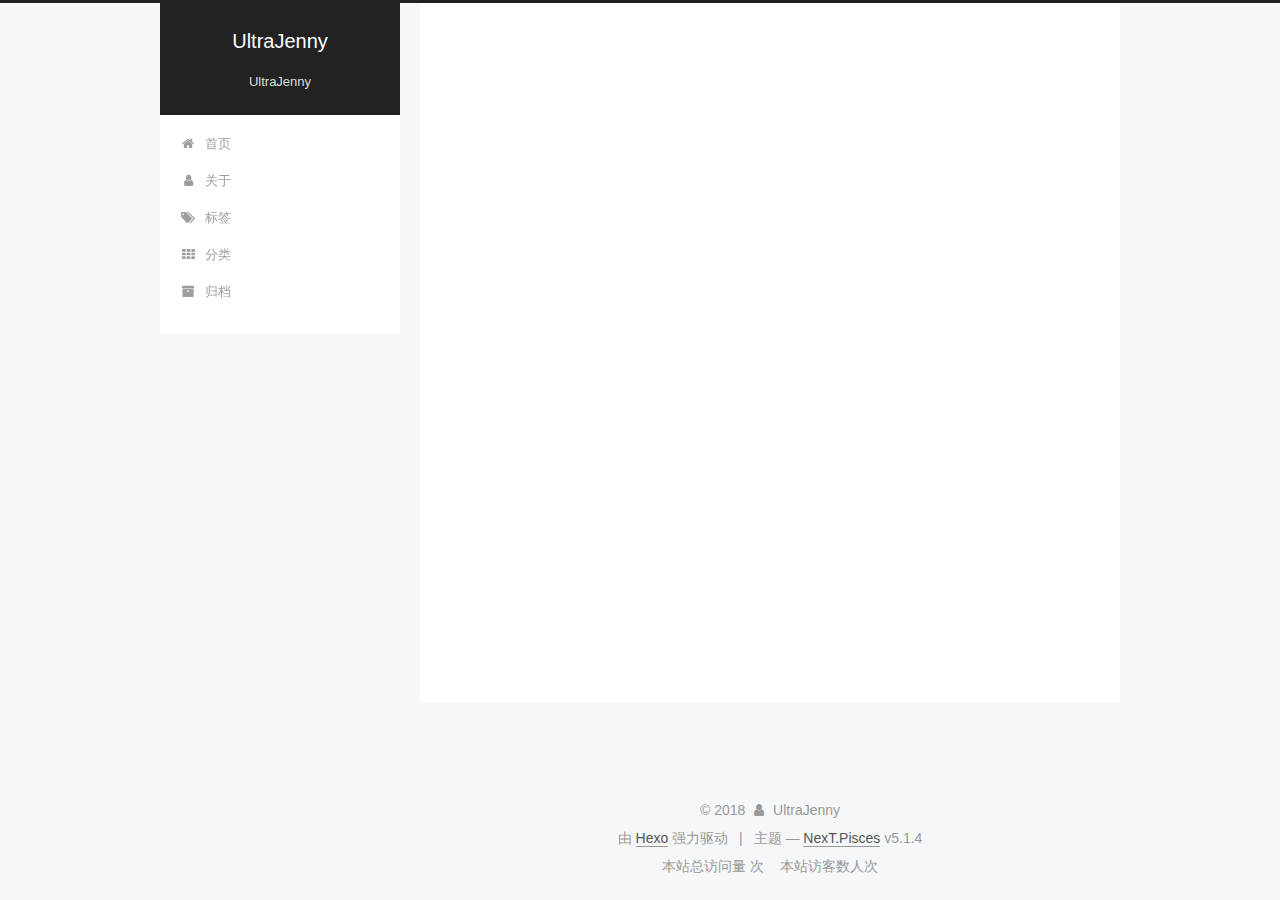
==== commit cfde004e: "Site updated: 2018-10-20 08:45:39" ====
--- a/archives/index.html
+++ b/archives/index.html
@@ -5,7 +5,7 @@
   
 
 
-<html class="theme-next gemini use-motion" lang="zh-Hans">
+<html class="theme-next pisces use-motion" lang="zh-Hans">
 <head><meta name="generator" content="Hexo 3.8.0">
   <meta charset="UTF-8">
 <meta http-equiv="X-UA-Compatible" content="IE=edge">
@@ -96,7 +96,7 @@
   var NexT = window.NexT || {};
   var CONFIG = {
     root: '/',
-    scheme: 'Gemini',
+    scheme: 'Pisces',
     version: '5.1.4',
     sidebar: {"position":"left","display":"post","offset":12,"b2t":false,"scrollpercent":false,"onmobile":false},
     fancybox: true,
@@ -452,7 +452,7 @@
 
 
 
-  <div class="theme-info">主题 &mdash; <a class="theme-link" target="_blank" href="https://github.com/iissnan/hexo-theme-next">NexT.Gemini</a> v5.1.4</div>
+  <div class="theme-info">主题 &mdash; <a class="theme-link" target="_blank" href="https://github.com/iissnan/hexo-theme-next">NexT.Pisces</a> v5.1.4</div>
 <div>
 <script async src="//busuanzi.ibruce.info/busuanzi/2.3/busuanzi.pure.mini.js"></script>
 
--- a/css/main.css
+++ b/css/main.css
@@ -189,7 +189,7 @@
   font-size: 14px;
   line-height: 2;
   color: #555;
-  background: #eee;
+  background: #f5f7f9;
 }
 @media (max-width: 767px) {
   body {
@@ -445,7 +445,7 @@
 .header-inner {
   margin: 0 auto;
   padding: 100px 0 70px;
-  width: calc(100% - 252px);
+  width: 700px;
 }
 @media (min-width: 1600px) {
   .container .header-inner {
@@ -457,7 +457,7 @@
 }
 .main-inner {
   margin: 0 auto;
-  width: calc(100% - 252px);
+  width: 700px;
 }
 @media (min-width: 1600px) {
   .container .main-inner {
@@ -474,7 +474,7 @@
 .footer-inner {
   box-sizing: border-box;
   margin: 20px auto;
-  width: calc(100% - 252px);
+  width: 700px;
 }
 @media (min-width: 1600px) {
   .container .footer-inner {
@@ -1832,7 +1832,7 @@
   width: 4px;
   height: 4px;
   border-radius: 50%;
-  background: #ba82ff;
+  background: #acabff;
 }
 .links-of-blogroll {
   font-size: 13px;
@@ -2355,6 +2355,16 @@
   transform: translate(-50%, -50%);
   color: #ccc;
 }
+@media (min-width: 768px) and (max-width: 991px) {
+  .busuanzi-count {
+    width: auto;
+  }
+}
+@media (max-width: 767px) {
+  .busuanzi-count {
+    width: auto;
+  }
+}
 .site-uv,
 .site-pv,
 .page-pv {
@@ -2598,7 +2608,7 @@
 .header {
   position: relative;
   margin: 0 auto;
-  width: 75%;
+  width: 960px;
 }
 @media (min-width: 768px) and (max-width: 991px) {
   .header {
@@ -2617,7 +2627,7 @@
   padding: 0;
   width: 240px;
   background: #fff;
-  box-shadow: 0 2px 2px 0 rgba(0,0,0,0.12), 0 3px 1px -2px rgba(0,0,0,0.06), 0 1px 5px 0 rgba(0,0,0,0.12);
+  box-shadow: initial;
   border-radius: initial;
 }
 @media (min-width: 1600px) {
@@ -2658,7 +2668,7 @@
   }
 }
 .container .main-inner {
-  width: 75%;
+  width: 960px;
 }
 @media (min-width: 768px) and (max-width: 991px) {
   .container .main-inner {
@@ -2674,10 +2684,10 @@
   float: right;
   box-sizing: border-box;
   padding: 40px;
-  width: calc(100% - 252px);
+  width: 700px;
   background: #fff;
   min-height: 700px;
-  box-shadow: 0 2px 2px 0 rgba(0,0,0,0.12), 0 3px 1px -2px rgba(0,0,0,0.06), 0 1px 5px 0 rgba(0,0,0,0.12);
+  box-shadow: initial;
   border-radius: initial;
 }
 @media (min-width: 768px) and (max-width: 991px) {
@@ -2700,7 +2710,7 @@
   float: left;
   margin-top: 300px;
   width: 240px;
-  background: #eee;
+  background: #f5f7f9;
   box-shadow: none;
 }
 @media (min-width: 768px) and (max-width: 991px) {
@@ -2717,7 +2727,7 @@
   display: none;
 }
 .footer-inner {
-  width: 75%;
+  width: 960px;
   padding-left: 260px;
 }
 @media (min-width: 768px) and (max-width: 991px) {
@@ -2858,7 +2868,7 @@
   width: 240px;
   color: #555;
   background: #fff;
-  box-shadow: 0 2px 2px 0 rgba(0,0,0,0.12), 0 3px 1px -2px rgba(0,0,0,0.06), 0 1px 5px 0 rgba(0,0,0,0.12), 0 -1px 0.5px 0 rgba(0,0,0,0.09);
+  box-shadow: initial;
   border-radius: initial;
   opacity: 0;
 }
@@ -2985,148 +2995,8 @@
   white-space: nowrap;
   text-overflow: ellipsis;
 }
-.content-wrap {
-  padding: initial;
-  background: initial;
-  box-shadow: initial;
-  border-radius: initial;
-}
-.post-block {
-  padding: 40px;
-  background: #fff;
-  box-shadow: 0 2px 2px 0 rgba(0,0,0,0.12), 0 3px 1px -2px rgba(0,0,0,0.06), 0 1px 5px 0 rgba(0,0,0,0.12);
-  border-radius: initial;
-}
-#posts > article + article .post-block {
-  margin-top: 12px;
-  box-shadow: 0 2px 2px 0 rgba(0,0,0,0.12), 0 3px 1px -2px rgba(0,0,0,0.06), 0 1px 5px 0 rgba(0,0,0,0.12), 0 -1px 0.5px 0 rgba(0,0,0,0.09);
-  border-radius: initial;
-}
-.comments {
-  padding: 40px;
-  margin: initial;
-  margin-top: 12px;
-  background: #fff;
-  box-shadow: 0 2px 2px 0 rgba(0,0,0,0.12), 0 3px 1px -2px rgba(0,0,0,0.06), 0 1px 5px 0 rgba(0,0,0,0.12), 0 -1px 0.5px 0 rgba(0,0,0,0.09);
-  border-radius: initial;
-}
-.posts-expand {
-  padding-top: initial;
-}
-.post-nav-divider {
-  width: 4%;
-}
-.post-nav-item {
-  width: 48%;
-}
-.post-eof,
-.post-spread {
-  display: none !important;
-}
-.pagination {
-  margin: 12px 0 0;
-  border-top: initial;
-  background: #fff;
-  box-shadow: 0 2px 2px 0 rgba(0,0,0,0.12), 0 3px 1px -2px rgba(0,0,0,0.06), 0 1px 5px 0 rgba(0,0,0,0.12), 0 -1px 0.5px 0 rgba(0,0,0,0.09);
-  border-radius: initial;
-  padding: 10px 0 10px;
-}
-.pagination .prev,
-.pagination .next,
-.pagination .page-number {
-  margin-bottom: initial;
-  top: initial;
-}
-.main {
-  padding-bottom: initial;
-}
-.footer {
-  bottom: auto;
-}
-.post-header h1,
-.post-header h2 {
-  margin: initial;
-}
-.posts-expand .post-title-link {
-  line-height: inherit;
-}
-.posts-expand .post-title {
-  font-size: 1.7em;
-}
-.post-body h1 {
-  font-size: 1.6em;
-  border-bottom: 1px solid #eee;
-}
-.post-body h2 {
-  font-size: 1.45em;
-  border-bottom: 1px solid #eee;
-}
-.post-body h3 {
-  font-size: 1.3em;
-  border-bottom: 1px dotted #eee;
-}
-.post-body h4 {
-  font-size: 1.2em;
-}
-.post-body h5 {
-  font-size: 1.07em;
-}
-.post-body h6 {
-  font-size: 1.03em;
-}
-@media (min-width: 768px) and (max-width: 991px) {
-  .content-wrap {
-    padding: 10px;
-  }
-  .posts-expand {
-    margin: initial;
-  }
-  .posts-expand .post-button {
-    margin-top: 20px;
-  }
-  .post-block {
-    padding: 20px;
-    box-shadow: 0 2px 2px 0 rgba(0,0,0,0.12), 0 3px 1px -2px rgba(0,0,0,0.06), 0 1px 5px 0 rgba(0,0,0,0.12), 0 -1px 0.5px 0 rgba(0,0,0,0.09);
-    border-radius: initial;
-  }
-  #posts > article + article .post-block {
-    margin-top: 10px;
-  }
-  .comments {
-    margin-top: 10px;
-    padding: 10px 20px;
-  }
-  .pagination {
-    margin: 10px 0 0;
-  }
-}
-@media (max-width: 767px) {
-  .content-wrap {
-    padding: 8px;
-  }
-  .posts-expand {
-    margin: initial;
-  }
-  .posts-expand .post-button {
-    margin-top: 12px;
-  }
-  .posts-expand img {
-    padding: initial !important;
-  }
-  .post-block {
-    padding: 12px;
-    min-height: auto;
-    box-shadow: 0 2px 2px 0 rgba(0,0,0,0.12), 0 3px 1px -2px rgba(0,0,0,0.06), 0 1px 5px 0 rgba(0,0,0,0.12), 0 -1px 0.5px 0 rgba(0,0,0,0.09);
-    border-radius: initial;
-  }
-  #posts > article + article .post-block {
-    margin-top: 8px;
-  }
-  .comments {
-    margin-top: 8px;
-    padding: 0 12px;
-  }
-  .pagination {
-    margin: 8px 0 0;
-  }
-}
+@media (max-width: 767px) {
+  .post-body {
+    text-align: justify;
+  }
+}
